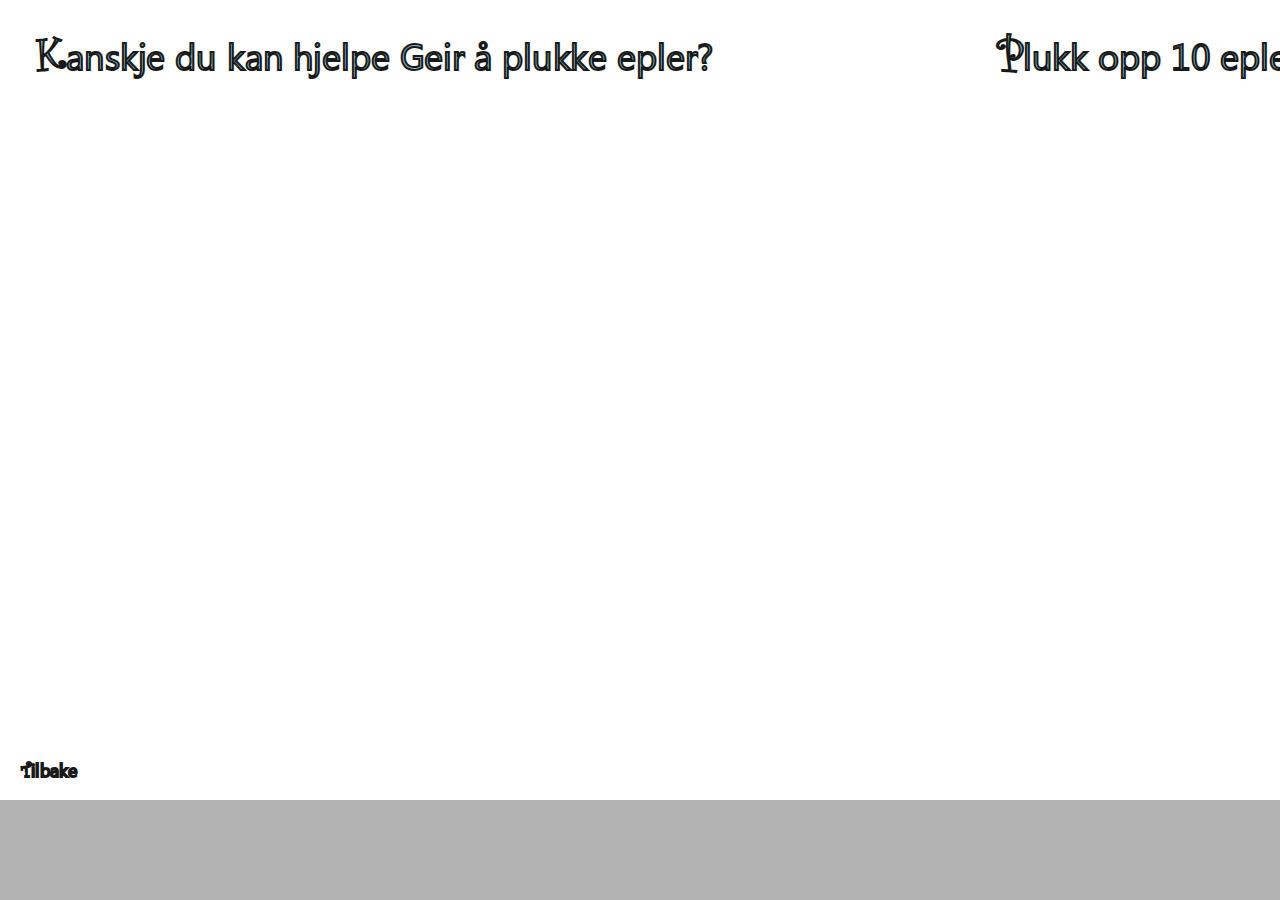
==== export/index-5.html @ 2776fef4 "Add files via upload" ====
<!DOCTYPE html>
<html xmlns="http://www.w3.org/1999/xhtml">
	<head>
<meta name="viewport" content="width=1600px">
		<meta charset="utf-8" />
		<title>index-5</title>
		<link href="index-web-resources/css/idGeneratedStyles.css" rel="stylesheet" type="text/css" />
		<link href="index-web-resources/css/myCustomCSS.css" rel="stylesheet" type="text/css" />
		<script src="index-web-resources/script/FontData.js" type="text/javascript"></script>
		<script src="index-web-resources/script/myCustomJS.js" type="text/javascript"></script>
		<script>function onDOMContentLoaded() { window.top.onFrameDOMLoaded(); } document.addEventListener("DOMContentLoaded", onDOMContentLoaded, false);</script>
	</head>
	<body id="index-5" lang="en-GB" >
		<div id="outer-wrapper" style="width: 1600px;height: 800px">
			<div id="_idContainer028" class="Basic-Text-Frame">
				<div style="width:13580px;height:760px;position:absolute;top:0px;left:0px;-webkit-transform-origin: 0% 0%; -webkit-transform: translate(0px,23.98px) rotate(0deg) scale(0.05);transform-origin: 0% 0%; transform: translate(0px,23.98px) rotate(0deg) scale(0.05);">
					<p class="brødtekst ParaOverride-1"><span id="_idTextSpan139" class="CharOverride-6" style="position:absolute;top:-142.73px;left:0px;">K</span><span id="_idTextSpan140" class="CharOverride-2" style="position:absolute;top:250.14px;left:598.13px;">anskje </span><span id="_idTextSpan141" class="CharOverride-2" style="position:absolute;top:250.14px;left:2783.44px;">du </span><span id="_idTextSpan142" class="CharOverride-2" style="position:absolute;top:250.14px;left:3812.11px;">kan </span><span id="_idTextSpan143" class="CharOverride-2" style="position:absolute;top:250.14px;left:5141.02px;">hjelpe </span><span id="_idTextSpan144" class="CharOverride-2" style="position:absolute;top:250.14px;left:7270.78px;">Geir </span><span id="_idTextSpan145" class="CharOverride-2" style="position:absolute;top:250.14px;left:8763.16px;">å </span><span id="_idTextSpan146" class="CharOverride-2" style="position:absolute;top:250.14px;left:9326.72px;">plukke </span><span id="_idTextSpan147" class="CharOverride-2" style="position:absolute;top:250.14px;left:11621.37px;">epler?</span></p>
				</div>
			</div>
			<div id="_idContainer029" class="Basic-Text-Frame">
				<div style="width:12060px;height:760px;position:absolute;top:0px;left:0px;-webkit-transform-origin: 0% 0%; -webkit-transform: translate(0px,23.98px) rotate(0deg) scale(0.05);transform-origin: 0% 0%; transform: translate(0px,23.98px) rotate(0deg) scale(0.05);">
					<p class="brødtekst ParaOverride-1"><span id="_idTextSpan148" class="CharOverride-6" style="position:absolute;top:-142.73px;left:715.78px;">P</span><span id="_idTextSpan149" class="CharOverride-2" style="position:absolute;top:250.14px;left:1244.53px;">lukk </span><span id="_idTextSpan150" class="CharOverride-2" style="position:absolute;top:250.14px;left:2739.38px;">opp </span><span id="_idTextSpan151" class="CharOverride-2" style="position:absolute;top:250.14px;left:4205.04px;">10 </span><span id="_idTextSpan152" class="CharOverride-2" style="position:absolute;top:250.14px;left:5178.52px;">epler </span><span id="_idTextSpan153" class="CharOverride-2" style="position:absolute;top:250.14px;left:6976.76px;">for </span><span id="_idTextSpan154" class="CharOverride-2" style="position:absolute;top:250.14px;left:8071.52px;">å </span><span id="_idTextSpan155" class="CharOverride-2" style="position:absolute;top:250.14px;left:8635.08px;">hjelpe </span><span id="_idTextSpan156" class="CharOverride-2" style="position:absolute;top:250.14px;left:10764.84px;">Geir</span></p>
				</div>
			</div>
			<a href="index-4.html">
				<div id="_idContainer030" class="Page-turn-button---previous">
					<div style="width:2000px;height:720px;position:absolute;top:0px;left:0px;-webkit-transform-origin: 0% 0%; -webkit-transform: translate(0px,14.78px) rotate(0deg) scale(0.05);transform-origin: 0% 0%; transform: translate(0px,14.78px) rotate(0deg) scale(0.05);">
						<p class="brødtekst ParaOverride-1"><span id="_idTextSpan157" class="CharOverride-4" style="position:absolute;top:-53.53px;left:446.29px;">T</span><span id="_idTextSpan158" class="CharOverride-5" style="position:absolute;top:39.29px;left:617.32px;">ilbake</span></p>
					</div>
				</div>
			</a>
			<a href="index-6.html">
				<div id="_idContainer031" class="Page-turn-button---next">
					<div style="width:2000px;height:720px;position:absolute;top:0px;left:0px;-webkit-transform-origin: 0% 0%; -webkit-transform: translate(0px,14.78px) rotate(0deg) scale(0.05);transform-origin: 0% 0%; transform: translate(0px,14.78px) rotate(0deg) scale(0.05);">
						<p class="brødtekst ParaOverride-1"><span id="_idTextSpan159" class="CharOverride-4" style="position:absolute;top:-53.53px;left:535.06px;">N</span><span id="_idTextSpan160" class="CharOverride-5" style="position:absolute;top:39.29px;left:813.67px;">este</span></p>
					</div>
				</div>
			</a>
		</div>
	</body>
</html>
---- export/index-web-resources/css/idGeneratedStyles.css ----
body, div, dl, dt, dd, h1, h2, h3, h4, h5, h6, p, pre, code, blockquote {
	margin:0;
	padding:0;
	border-width:0;
	text-rendering:optimizeSpeed;
}
div.Page-turn-button---next {
	border-style:solid;
}
div.Page-turn-button---previous {
	border-style:solid;
}
div.Basic-Graphics-Frame {
	border-color:#000000;
	border-width:1px;
	border-style:solid;
}
div.Basic-Text-Frame {
	border-style:solid;
}
p.ParaOverride-1 {
	line-height:1;
	white-space:nowrap;
}
span.CharOverride-1 {
	-webkit-text-stroke-color:#191919;
	-webkit-text-stroke-width:40px;
	color:#766f87;
	font-family:"Myanmar Text", sans-serif;
	font-size:960px;
	font-style:normal;
	font-weight:normal;
	text-stroke-color:#191919;
	text-stroke-width:40px;
}
span.CharOverride-2 {
	-webkit-text-stroke-color:#191919;
	-webkit-text-stroke-width:40px;
	color:#8ac0cb;
	font-family:"Myanmar Text", sans-serif;
	font-size:720px;
	font-style:normal;
	font-weight:normal;
	text-stroke-color:#191919;
	text-stroke-width:40px;
}
span.CharOverride-3 {
	-webkit-text-stroke-color:#191919;
	-webkit-text-stroke-width:40px;
	color:#766f87;
	font-family:"Curlz MT", serif;
	font-size:4000px;
	font-style:normal;
	font-weight:normal;
	text-stroke-color:#191919;
	text-stroke-width:40px;
}
span.CharOverride-4 {
	-webkit-text-stroke-color:#191919;
	-webkit-text-stroke-width:40px;
	color:#8ac0cb;
	font-family:"Curlz MT", serif;
	font-size:360px;
	font-style:normal;
	font-weight:normal;
	text-stroke-color:#191919;
	text-stroke-width:40px;
}
span.CharOverride-5 {
	-webkit-text-stroke-color:#191919;
	-webkit-text-stroke-width:40px;
	color:#8ac0cb;
	font-family:"Myanmar Text", sans-serif;
	font-size:360px;
	font-style:normal;
	font-weight:normal;
	text-stroke-color:#191919;
	text-stroke-width:40px;
}
span.CharOverride-6 {
	-webkit-text-stroke-color:#191919;
	-webkit-text-stroke-width:40px;
	color:#8ac0cb;
	font-family:"Curlz MT", serif;
	font-size:960px;
	font-style:normal;
	font-weight:normal;
	text-stroke-color:#191919;
	text-stroke-width:40px;
}
#_idContainer000, #_idContainer010, #_idContainer032, #_idContainer041 {
	-ms-transform:translate(0.000px,0.000px) rotate(0.000deg) skew(0.000deg) scale(1.000,1.000);
	-ms-transform-origin:0% 0%;
	-webkit-transform:translate(0.000px,0.000px) rotate(0.000deg) skew(0.000deg) scale(1.000,1.000);
	-webkit-transform-origin:0% 0%;
	height:800.00px;
	left:0px;
	position:absolute;
	top:0px;
	transform:translate(0.000px,0.000px) rotate(0.000deg) skew(0.000deg) scale(1.000,1.000);
	transform:translate(0.000px,0.000px) rotate(0.000deg) skew(0.000deg) scale(1.000,1.000);
	transform-origin:0% 0%;
	transform-origin:0% 0%;
	width:1600.00px;
}
#_idContainer001 {
	-ms-transform:translate(893.999px,142.468px) rotate(0.000deg) skew(0.000deg) scale(1.000,1.000);
	-ms-transform-origin:0% 0%;
	-webkit-transform:translate(893.999px,142.468px) rotate(0.000deg) skew(0.000deg) scale(1.000,1.000);
	-webkit-transform-origin:0% 0%;
	height:102.94px;
	left:0px;
	position:absolute;
	top:0px;
	transform:translate(893.999px,142.468px) rotate(0.000deg) skew(0.000deg) scale(1.000,1.000);
	transform:translate(893.999px,142.468px) rotate(0.000deg) skew(0.000deg) scale(1.000,1.000);
	transform-origin:0% 0%;
	transform-origin:0% 0%;
	width:364.00px;
}
#_idContainer002 {
	-ms-transform:translate(1258.000px,701.851px) rotate(0.000deg) skew(0.000deg) scale(1.000,1.000);
	-ms-transform-origin:0% 0%;
	-webkit-transform:translate(1258.000px,701.851px) rotate(0.000deg) skew(0.000deg) scale(1.000,1.000);
	-webkit-transform-origin:0% 0%;
	height:81.70px;
	left:0px;
	position:absolute;
	top:0px;
	transform:translate(1258.000px,701.851px) rotate(0.000deg) skew(0.000deg) scale(1.000,1.000);
	transform:translate(1258.000px,701.851px) rotate(0.000deg) skew(0.000deg) scale(1.000,1.000);
	transform-origin:0% 0%;
	transform-origin:0% 0%;
	width:306.00px;
}
#_idContainer003 {
	-ms-transform:translate(893.999px,164.597px) rotate(0.000deg) skew(0.000deg) scale(1.000,1.000);
	-ms-transform-origin:0% 0%;
	-webkit-transform:translate(893.999px,164.597px) rotate(0.000deg) skew(0.000deg) scale(1.000,1.000);
	-webkit-transform-origin:0% 0%;
	height:283.33px;
	left:0px;
	position:absolute;
	top:0px;
	transform:translate(893.999px,164.597px) rotate(0.000deg) skew(0.000deg) scale(1.000,1.000);
	transform:translate(893.999px,164.597px) rotate(0.000deg) skew(0.000deg) scale(1.000,1.000);
	transform-origin:0% 0%;
	transform-origin:0% 0%;
	width:364.00px;
}
#_idContainer004 {
	-ms-transform:translate(1500.000px,749.216px) rotate(0.000deg) skew(0.000deg) scale(1.000,1.000);
	-ms-transform-origin:0% 0%;
	-webkit-transform:translate(1500.000px,749.216px) rotate(0.000deg) skew(0.000deg) scale(1.000,1.000);
	-webkit-transform-origin:0% 0%;
	height:49.85px;
	left:0px;
	position:absolute;
	top:0px;
	transform:translate(1500.000px,749.216px) rotate(0.000deg) skew(0.000deg) scale(1.000,1.000);
	transform:translate(1500.000px,749.216px) rotate(0.000deg) skew(0.000deg) scale(1.000,1.000);
	transform-origin:0% 0%;
	transform-origin:0% 0%;
	width:100.00px;
}
#_idContainer005 {
	-ms-transform:translate(-0.001px,0.000px) rotate(0.000deg) skew(0.000deg) scale(1.000,1.000);
	-ms-transform-origin:0% 0%;
	-webkit-transform:translate(-0.001px,0.000px) rotate(0.000deg) skew(0.000deg) scale(1.000,1.000);
	-webkit-transform-origin:0% 0%;
	height:800.00px;
	left:0px;
	position:absolute;
	top:0px;
	transform:translate(-0.001px,0.000px) rotate(0.000deg) skew(0.000deg) scale(1.000,1.000);
	transform:translate(-0.001px,0.000px) rotate(0.000deg) skew(0.000deg) scale(1.000,1.000);
	transform-origin:0% 0%;
	transform-origin:0% 0%;
	width:1600.00px;
}
#_idContainer006 {
	-ms-transform:translate(528.000px,356.023px) rotate(0.000deg) skew(0.000deg) scale(1.000,1.000);
	-ms-transform-origin:0% 0%;
	-webkit-transform:translate(528.000px,356.023px) rotate(0.000deg) skew(0.000deg) scale(1.000,1.000);
	-webkit-transform-origin:0% 0%;
	height:266.49px;
	left:0px;
	position:absolute;
	top:0px;
	transform:translate(528.000px,356.023px) rotate(0.000deg) skew(0.000deg) scale(1.000,1.000);
	transform:translate(528.000px,356.023px) rotate(0.000deg) skew(0.000deg) scale(1.000,1.000);
	transform-origin:0% 0%;
	transform-origin:0% 0%;
	width:290.00px;
}
#_idContainer007 {
	-ms-transform:translate(528.000px,638.023px) rotate(0.000deg) skew(0.000deg) scale(1.000,1.000);
	-ms-transform-origin:0% 0%;
	-webkit-transform:translate(528.000px,638.023px) rotate(0.000deg) skew(0.000deg) scale(1.000,1.000);
	-webkit-transform-origin:0% 0%;
	height:136.89px;
	left:0px;
	position:absolute;
	top:0px;
	transform:translate(528.000px,638.023px) rotate(0.000deg) skew(0.000deg) scale(1.000,1.000);
	transform:translate(528.000px,638.023px) rotate(0.000deg) skew(0.000deg) scale(1.000,1.000);
	transform-origin:0% 0%;
	transform-origin:0% 0%;
	width:432.00px;
}
#_idContainer008, #_idContainer013, #_idContainer021, #_idContainer026, #_idContainer030, #_idContainer034, #_idContainer039, #_idContainer044 {
	-ms-transform:translate(0.000px,749.216px) rotate(0.000deg) skew(0.000deg) scale(1.000,1.000);
	-ms-transform-origin:0% 0%;
	-webkit-transform:translate(0.000px,749.216px) rotate(0.000deg) skew(0.000deg) scale(1.000,1.000);
	-webkit-transform-origin:0% 0%;
	height:51.78px;
	left:0px;
	position:absolute;
	top:0px;
	transform:translate(0.000px,749.216px) rotate(0.000deg) skew(0.000deg) scale(1.000,1.000);
	transform:translate(0.000px,749.216px) rotate(0.000deg) skew(0.000deg) scale(1.000,1.000);
	transform-origin:0% 0%;
	transform-origin:0% 0%;
	width:100.00px;
}
#_idContainer009, #_idContainer022, #_idContainer027, #_idContainer031, #_idContainer035, #_idContainer040 {
	-ms-transform:translate(1500.000px,749.216px) rotate(0.000deg) skew(0.000deg) scale(1.000,1.000);
	-ms-transform-origin:0% 0%;
	-webkit-transform:translate(1500.000px,749.216px) rotate(0.000deg) skew(0.000deg) scale(1.000,1.000);
	-webkit-transform-origin:0% 0%;
	height:51.78px;
	left:0px;
	position:absolute;
	top:0px;
	transform:translate(1500.000px,749.216px) rotate(0.000deg) skew(0.000deg) scale(1.000,1.000);
	transform:translate(1500.000px,749.216px) rotate(0.000deg) skew(0.000deg) scale(1.000,1.000);
	transform-origin:0% 0%;
	transform-origin:0% 0%;
	width:100.00px;
}
#_idContainer011 {
	-ms-transform:translate(710.000px,36.000px) rotate(0.000deg) skew(0.000deg) scale(1.000,1.000);
	-ms-transform-origin:0% 0%;
	-webkit-transform:translate(710.000px,36.000px) rotate(0.000deg) skew(0.000deg) scale(1.000,1.000);
	-webkit-transform-origin:0% 0%;
	height:764.00px;
	left:0px;
	position:absolute;
	top:0px;
	transform:translate(710.000px,36.000px) rotate(0.000deg) skew(0.000deg) scale(1.000,1.000);
	transform:translate(710.000px,36.000px) rotate(0.000deg) skew(0.000deg) scale(1.000,1.000);
	transform-origin:0% 0%;
	transform-origin:0% 0%;
	width:854.00px;
}
#_idContainer012 {
	-ms-transform:translate(548.000px,358.023px) rotate(0.000deg) skew(0.000deg) scale(1.000,1.000);
	-ms-transform-origin:0% 0%;
	-webkit-transform:translate(548.000px,358.023px) rotate(0.000deg) skew(0.000deg) scale(1.000,1.000);
	-webkit-transform-origin:0% 0%;
	height:352.89px;
	left:0px;
	position:absolute;
	top:0px;
	transform:translate(548.000px,358.023px) rotate(0.000deg) skew(0.000deg) scale(1.000,1.000);
	transform:translate(548.000px,358.023px) rotate(0.000deg) skew(0.000deg) scale(1.000,1.000);
	transform-origin:0% 0%;
	transform-origin:0% 0%;
	width:252.00px;
}
#_idContainer014 {
	-ms-transform:translate(1486.000px,749.216px) rotate(0.000deg) skew(0.000deg) scale(1.000,1.000);
	-ms-transform-origin:0% 0%;
	-webkit-transform:translate(1486.000px,749.216px) rotate(0.000deg) skew(0.000deg) scale(1.000,1.000);
	-webkit-transform-origin:0% 0%;
	height:51.78px;
	left:0px;
	position:absolute;
	top:0px;
	transform:translate(1486.000px,749.216px) rotate(0.000deg) skew(0.000deg) scale(1.000,1.000);
	transform:translate(1486.000px,749.216px) rotate(0.000deg) skew(0.000deg) scale(1.000,1.000);
	transform-origin:0% 0%;
	transform-origin:0% 0%;
	width:114.00px;
}
#_idContainer015, #_idContainer023 {
	-ms-transform:translate(0.000px,-0.001px) rotate(0.000deg) skew(0.000deg) scale(1.000,1.000);
	-ms-transform-origin:0% 0%;
	-webkit-transform:translate(0.000px,-0.001px) rotate(0.000deg) skew(0.000deg) scale(1.000,1.000);
	-webkit-transform-origin:0% 0%;
	height:800.00px;
	left:0px;
	position:absolute;
	top:0px;
	transform:translate(0.000px,-0.001px) rotate(0.000deg) skew(0.000deg) scale(1.000,1.000);
	transform:translate(0.000px,-0.001px) rotate(0.000deg) skew(0.000deg) scale(1.000,1.000);
	transform-origin:0% 0%;
	transform-origin:0% 0%;
	width:1600.00px;
}
#_idContainer016 {
	-ms-transform:translate(470.000px,12.023px) rotate(0.000deg) skew(0.000deg) scale(1.000,1.000);
	-ms-transform-origin:0% 0%;
	-webkit-transform:translate(470.000px,12.023px) rotate(0.000deg) skew(0.000deg) scale(1.000,1.000);
	-webkit-transform-origin:0% 0%;
	height:136.89px;
	left:0px;
	position:absolute;
	top:0px;
	transform:translate(470.000px,12.023px) rotate(0.000deg) skew(0.000deg) scale(1.000,1.000);
	transform:translate(470.000px,12.023px) rotate(0.000deg) skew(0.000deg) scale(1.000,1.000);
	transform-origin:0% 0%;
	transform-origin:0% 0%;
	width:732.00px;
}
#_idContainer017 {
	-ms-transform:translate(559.000px,364.023px) rotate(0.000deg) skew(0.000deg) scale(1.000,1.000);
	-ms-transform-origin:0% 0%;
	-webkit-transform:translate(559.000px,364.023px) rotate(0.000deg) skew(0.000deg) scale(1.000,1.000);
	-webkit-transform-origin:0% 0%;
	height:136.89px;
	left:0px;
	position:absolute;
	top:0px;
	transform:translate(559.000px,364.023px) rotate(0.000deg) skew(0.000deg) scale(1.000,1.000);
	transform:translate(559.000px,364.023px) rotate(0.000deg) skew(0.000deg) scale(1.000,1.000);
	transform-origin:0% 0%;
	transform-origin:0% 0%;
	width:287.00px;
}
#_idContainer018 {
	-ms-transform:translate(995.376px,490.208px) rotate(293.000deg) skew(0.000deg) scale(1.000,1.000);
	-ms-transform-origin:0% 0%;
	-webkit-transform:translate(995.376px,490.208px) rotate(293.000deg) skew(0.000deg) scale(1.000,1.000);
	-webkit-transform-origin:0% 0%;
	height:93.69px;
	left:0px;
	position:absolute;
	top:0px;
	transform:translate(995.376px,490.208px) rotate(293.000deg) skew(0.000deg) scale(1.000,1.000);
	transform:translate(995.376px,490.208px) rotate(293.000deg) skew(0.000deg) scale(1.000,1.000);
	transform-origin:0% 0%;
	transform-origin:0% 0%;
	width:328.00px;
}
#_idContainer019 {
	-ms-transform:translate(634.000px,694.023px) rotate(0.000deg) skew(0.000deg) scale(1.000,1.000);
	-ms-transform-origin:0% 0%;
	-webkit-transform:translate(634.000px,694.023px) rotate(0.000deg) skew(0.000deg) scale(1.000,1.000);
	-webkit-transform-origin:0% 0%;
	height:93.69px;
	left:0px;
	position:absolute;
	top:0px;
	transform:translate(634.000px,694.023px) rotate(0.000deg) skew(0.000deg) scale(1.000,1.000);
	transform:translate(634.000px,694.023px) rotate(0.000deg) skew(0.000deg) scale(1.000,1.000);
	transform-origin:0% 0%;
	transform-origin:0% 0%;
	width:560.00px;
}
#_idContainer020 {
	-ms-transform:translate(822.000px,558.000px) rotate(0.000deg) skew(0.000deg) scale(1.000,1.000);
	-ms-transform-origin:0% 0%;
	-webkit-transform:translate(822.000px,558.000px) rotate(0.000deg) skew(0.000deg) scale(1.000,1.000);
	-webkit-transform-origin:0% 0%;
	height:173.20px;
	left:0px;
	position:absolute;
	top:0px;
	transform:translate(822.000px,558.000px) rotate(0.000deg) skew(0.000deg) scale(1.000,1.000);
	transform:translate(822.000px,558.000px) rotate(0.000deg) skew(0.000deg) scale(1.000,1.000);
	transform-origin:0% 0%;
	transform-origin:0% 0%;
	width:164.36px;
}
#_idContainer024 {
	-ms-transform:translate(674.000px,355.023px) rotate(0.000deg) skew(0.000deg) scale(1.000,1.000);
	-ms-transform-origin:0% 0%;
	-webkit-transform:translate(674.000px,355.023px) rotate(0.000deg) skew(0.000deg) scale(1.000,1.000);
	-webkit-transform-origin:0% 0%;
	height:359.98px;
	left:0px;
	position:absolute;
	top:0px;
	transform:translate(674.000px,355.023px) rotate(0.000deg) skew(0.000deg) scale(1.000,1.000);
	transform:translate(674.000px,355.023px) rotate(0.000deg) skew(0.000deg) scale(1.000,1.000);
	transform-origin:0% 0%;
	transform-origin:0% 0%;
	width:510.00px;
}
#_idContainer025 {
	-ms-transform:translate(674.000px,367.523px) rotate(0.000deg) skew(0.000deg) scale(1.000,1.000);
	-ms-transform-origin:0% 0%;
	-webkit-transform:translate(674.000px,367.523px) rotate(0.000deg) skew(0.000deg) scale(1.000,1.000);
	-webkit-transform-origin:0% 0%;
	height:358.98px;
	left:0px;
	position:absolute;
	top:0px;
	transform:translate(674.000px,367.523px) rotate(0.000deg) skew(0.000deg) scale(1.000,1.000);
	transform:translate(674.000px,367.523px) rotate(0.000deg) skew(0.000deg) scale(1.000,1.000);
	transform-origin:0% 0%;
	transform-origin:0% 0%;
	width:510.00px;
}
#_idContainer028 {
	-ms-transform:translate(36.000px,12.023px) rotate(0.000deg) skew(0.000deg) scale(1.000,1.000);
	-ms-transform-origin:0% 0%;
	-webkit-transform:translate(36.000px,12.023px) rotate(0.000deg) skew(0.000deg) scale(1.000,1.000);
	-webkit-transform-origin:0% 0%;
	height:93.69px;
	left:0px;
	position:absolute;
	top:0px;
	transform:translate(36.000px,12.023px) rotate(0.000deg) skew(0.000deg) scale(1.000,1.000);
	transform:translate(36.000px,12.023px) rotate(0.000deg) skew(0.000deg) scale(1.000,1.000);
	transform-origin:0% 0%;
	transform-origin:0% 0%;
	width:679.00px;
}
#_idContainer029 {
	-ms-transform:translate(961.000px,12.023px) rotate(0.000deg) skew(0.000deg) scale(1.000,1.000);
	-ms-transform-origin:0% 0%;
	-webkit-transform:translate(961.000px,12.023px) rotate(0.000deg) skew(0.000deg) scale(1.000,1.000);
	-webkit-transform-origin:0% 0%;
	height:93.69px;
	left:0px;
	position:absolute;
	top:0px;
	transform:translate(961.000px,12.023px) rotate(0.000deg) skew(0.000deg) scale(1.000,1.000);
	transform:translate(961.000px,12.023px) rotate(0.000deg) skew(0.000deg) scale(1.000,1.000);
	transform-origin:0% 0%;
	transform-origin:0% 0%;
	width:603.00px;
}
#_idContainer033 {
	-ms-transform:translate(476.000px,32.023px) rotate(0.000deg) skew(0.000deg) scale(1.000,1.000);
	-ms-transform-origin:0% 0%;
	-webkit-transform:translate(476.000px,32.023px) rotate(0.000deg) skew(0.000deg) scale(1.000,1.000);
	-webkit-transform-origin:0% 0%;
	height:180.09px;
	left:0px;
	position:absolute;
	top:0px;
	transform:translate(476.000px,32.023px) rotate(0.000deg) skew(0.000deg) scale(1.000,1.000);
	transform:translate(476.000px,32.023px) rotate(0.000deg) skew(0.000deg) scale(1.000,1.000);
	transform-origin:0% 0%;
	transform-origin:0% 0%;
	width:609.00px;
}
#_idContainer036 {
	-ms-transform:translate(-0.001px,-0.001px) rotate(0.000deg) skew(0.000deg) scale(1.000,1.000);
	-ms-transform-origin:0% 0%;
	-webkit-transform:translate(-0.001px,-0.001px) rotate(0.000deg) skew(0.000deg) scale(1.000,1.000);
	-webkit-transform-origin:0% 0%;
	height:800.00px;
	left:0px;
	position:absolute;
	top:0px;
	transform:translate(-0.001px,-0.001px) rotate(0.000deg) skew(0.000deg) scale(1.000,1.000);
	transform:translate(-0.001px,-0.001px) rotate(0.000deg) skew(0.000deg) scale(1.000,1.000);
	transform-origin:0% 0%;
	transform-origin:0% 0%;
	width:1600.00px;
}
#_idContainer037 {
	-ms-transform:translate(1352.000px,376.023px) rotate(0.000deg) skew(0.000deg) scale(1.000,1.000);
	-ms-transform-origin:0% 0%;
	-webkit-transform:translate(1352.000px,376.023px) rotate(0.000deg) skew(0.000deg) scale(1.000,1.000);
	-webkit-transform-origin:0% 0%;
	height:223.29px;
	left:0px;
	position:absolute;
	top:0px;
	transform:translate(1352.000px,376.023px) rotate(0.000deg) skew(0.000deg) scale(1.000,1.000);
	transform:translate(1352.000px,376.023px) rotate(0.000deg) skew(0.000deg) scale(1.000,1.000);
	transform-origin:0% 0%;
	transform-origin:0% 0%;
	width:212.00px;
}
#_idContainer038 {
	-ms-transform:translate(36.000px,340.023px) rotate(0.000deg) skew(0.000deg) scale(1.000,1.000);
	-ms-transform-origin:0% 0%;
	-webkit-transform:translate(36.000px,340.023px) rotate(0.000deg) skew(0.000deg) scale(1.000,1.000);
	-webkit-transform-origin:0% 0%;
	background-image:url([data-uri]);
	background-repeat:no-repeat;
	background-size:cover;
	height:439.29px;
	left:0px;
	position:absolute;
	top:0px;
	transform:translate(36.000px,340.023px) rotate(0.000deg) skew(0.000deg) scale(1.000,1.000);
	transform:translate(36.000px,340.023px) rotate(0.000deg) skew(0.000deg) scale(1.000,1.000);
	transform-origin:0% 0%;
	transform-origin:0% 0%;
	width:299.00px;
}
#_idContainer042 {
	-ms-transform:translate(510.000px,12.023px) rotate(0.000deg) skew(0.000deg) scale(1.000,1.000);
	-ms-transform-origin:0% 0%;
	-webkit-transform:translate(510.000px,12.023px) rotate(0.000deg) skew(0.000deg) scale(1.000,1.000);
	-webkit-transform-origin:0% 0%;
	background-image:url([data-uri]);
	background-repeat:no-repeat;
	background-size:cover;
	height:309.69px;
	left:0px;
	position:absolute;
	top:0px;
	transform:translate(510.000px,12.023px) rotate(0.000deg) skew(0.000deg) scale(1.000,1.000);
	transform:translate(510.000px,12.023px) rotate(0.000deg) skew(0.000deg) scale(1.000,1.000);
	transform-origin:0% 0%;
	transform-origin:0% 0%;
	width:626.00px;
}
#_idContainer043 {
	-ms-transform:translate(678.000px,318.000px) rotate(0.000deg) skew(0.000deg) scale(1.000,1.000);
	-ms-transform-origin:0% 0%;
	-webkit-transform:translate(678.000px,318.000px) rotate(0.000deg) skew(0.000deg) scale(1.000,1.000);
	-webkit-transform-origin:0% 0%;
	height:403.04px;
	left:0px;
	position:absolute;
	top:0px;
	transform:translate(678.000px,318.000px) rotate(0.000deg) skew(0.000deg) scale(1.000,1.000);
	transform:translate(678.000px,318.000px) rotate(0.000deg) skew(0.000deg) scale(1.000,1.000);
	transform-origin:0% 0%;
	transform-origin:0% 0%;
	width:195.00px;
}
img._idGenObjectAttribute-1 {
	height:100.00%;
	min-width:100%;
	width:100.00%;
}
img._idGenObjectAttribute-2 {
	left:0px;
	position:absolute;
	top:0px;
}
div._idGenObjectStyle-Disabled {
	background-color:transparent;
	border-width:0px;
}
---- export/index-web-resources/css/myCustomCSS.css ----
body {
	background-color: #B3B3B3;
	margin: 0px;
}
#outer-wrapper {
	-ms-transform:translate(0.000px,0.000px) rotate(0.000deg) skew(0.000deg) scale(1.000,1.000);
	-ms-transform-origin:0% 0%;
	-webkit-transform:translate(0.000px,0.000px) rotate(0.000deg) skew(0.000deg) scale(1.000,1.000);
	-webkit-transform-origin:0% 0%;
	top:0px;
	right:0px;
	bottom:0px;
	left:0px;
	margin-left: auto;
	margin-right: auto;
	position:relative;
	transform:translate(0.000px,0.000px) rotate(0.000deg) skew(0.000deg) scale(1.000,1.000);
	transform:translate(0.000px,0.000px) rotate(0.000deg) skew(0.000deg) scale(1.000,1.000);
	transform-origin:0% 0%;
	transform-origin:0% 0%;
	background-color: #ffffff;
}
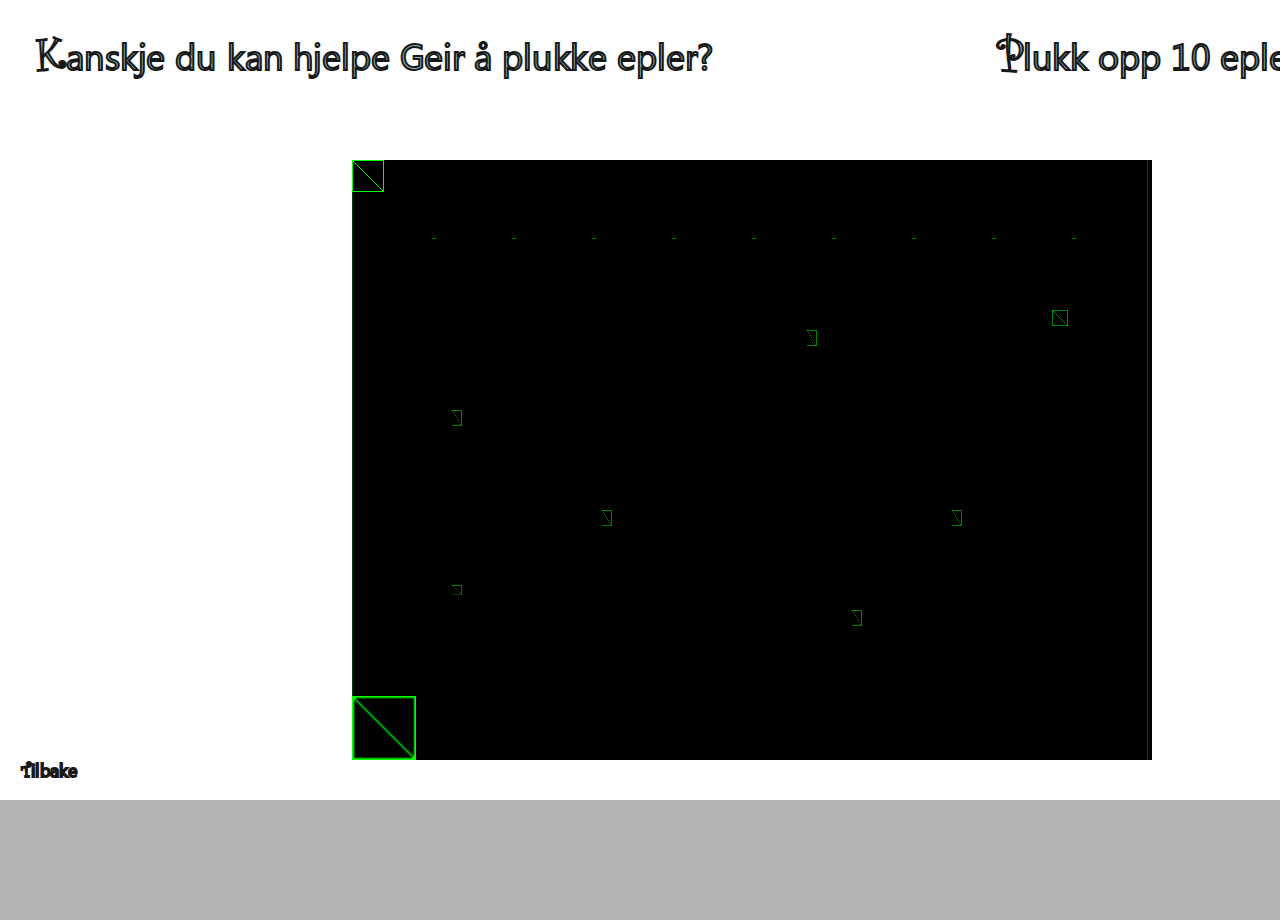
==== commit 301b735c: "fikset canvas i spill, noe endringer i css og index5" ====
--- a/export/index-5.html
+++ b/export/index-5.html
@@ -1,41 +1,53 @@
 <!DOCTYPE html>
 <html xmlns="http://www.w3.org/1999/xhtml">
 	<head>
-<meta name="viewport" content="width=1600px">
-		<meta charset="utf-8" />
-		<title>index-5</title>
-		<link href="index-web-resources/css/idGeneratedStyles.css" rel="stylesheet" type="text/css" />
-		<link href="index-web-resources/css/myCustomCSS.css" rel="stylesheet" type="text/css" />
-		<script src="index-web-resources/script/FontData.js" type="text/javascript"></script>
-		<script src="index-web-resources/script/myCustomJS.js" type="text/javascript"></script>
-		<script>function onDOMContentLoaded() { window.top.onFrameDOMLoaded(); } document.addEventListener("DOMContentLoaded", onDOMContentLoaded, false);</script>
-	</head>
-	<body id="index-5" lang="en-GB" >
-		<div id="outer-wrapper" style="width: 1600px;height: 800px">
-			<div id="_idContainer028" class="Basic-Text-Frame">
-				<div style="width:13580px;height:760px;position:absolute;top:0px;left:0px;-webkit-transform-origin: 0% 0%; -webkit-transform: translate(0px,23.98px) rotate(0deg) scale(0.05);transform-origin: 0% 0%; transform: translate(0px,23.98px) rotate(0deg) scale(0.05);">
-					<p class="brødtekst ParaOverride-1"><span id="_idTextSpan139" class="CharOverride-6" style="position:absolute;top:-142.73px;left:0px;">K</span><span id="_idTextSpan140" class="CharOverride-2" style="position:absolute;top:250.14px;left:598.13px;">anskje </span><span id="_idTextSpan141" class="CharOverride-2" style="position:absolute;top:250.14px;left:2783.44px;">du </span><span id="_idTextSpan142" class="CharOverride-2" style="position:absolute;top:250.14px;left:3812.11px;">kan </span><span id="_idTextSpan143" class="CharOverride-2" style="position:absolute;top:250.14px;left:5141.02px;">hjelpe </span><span id="_idTextSpan144" class="CharOverride-2" style="position:absolute;top:250.14px;left:7270.78px;">Geir </span><span id="_idTextSpan145" class="CharOverride-2" style="position:absolute;top:250.14px;left:8763.16px;">å </span><span id="_idTextSpan146" class="CharOverride-2" style="position:absolute;top:250.14px;left:9326.72px;">plukke </span><span id="_idTextSpan147" class="CharOverride-2" style="position:absolute;top:250.14px;left:11621.37px;">epler?</span></p>
-				</div>
-			</div>
-			<div id="_idContainer029" class="Basic-Text-Frame">
-				<div style="width:12060px;height:760px;position:absolute;top:0px;left:0px;-webkit-transform-origin: 0% 0%; -webkit-transform: translate(0px,23.98px) rotate(0deg) scale(0.05);transform-origin: 0% 0%; transform: translate(0px,23.98px) rotate(0deg) scale(0.05);">
-					<p class="brødtekst ParaOverride-1"><span id="_idTextSpan148" class="CharOverride-6" style="position:absolute;top:-142.73px;left:715.78px;">P</span><span id="_idTextSpan149" class="CharOverride-2" style="position:absolute;top:250.14px;left:1244.53px;">lukk </span><span id="_idTextSpan150" class="CharOverride-2" style="position:absolute;top:250.14px;left:2739.38px;">opp </span><span id="_idTextSpan151" class="CharOverride-2" style="position:absolute;top:250.14px;left:4205.04px;">10 </span><span id="_idTextSpan152" class="CharOverride-2" style="position:absolute;top:250.14px;left:5178.52px;">epler </span><span id="_idTextSpan153" class="CharOverride-2" style="position:absolute;top:250.14px;left:6976.76px;">for </span><span id="_idTextSpan154" class="CharOverride-2" style="position:absolute;top:250.14px;left:8071.52px;">å </span><span id="_idTextSpan155" class="CharOverride-2" style="position:absolute;top:250.14px;left:8635.08px;">hjelpe </span><span id="_idTextSpan156" class="CharOverride-2" style="position:absolute;top:250.14px;left:10764.84px;">Geir</span></p>
-				</div>
-			</div>
-			<a href="index-4.html">
-				<div id="_idContainer030" class="Page-turn-button---previous">
-					<div style="width:2000px;height:720px;position:absolute;top:0px;left:0px;-webkit-transform-origin: 0% 0%; -webkit-transform: translate(0px,14.78px) rotate(0deg) scale(0.05);transform-origin: 0% 0%; transform: translate(0px,14.78px) rotate(0deg) scale(0.05);">
-						<p class="brødtekst ParaOverride-1"><span id="_idTextSpan157" class="CharOverride-4" style="position:absolute;top:-53.53px;left:446.29px;">T</span><span id="_idTextSpan158" class="CharOverride-5" style="position:absolute;top:39.29px;left:617.32px;">ilbake</span></p>
-					</div>
-				</div>
-			</a>
-			<a href="index-6.html">
-				<div id="_idContainer031" class="Page-turn-button---next">
-					<div style="width:2000px;height:720px;position:absolute;top:0px;left:0px;-webkit-transform-origin: 0% 0%; -webkit-transform: translate(0px,14.78px) rotate(0deg) scale(0.05);transform-origin: 0% 0%; transform: translate(0px,14.78px) rotate(0deg) scale(0.05);">
-						<p class="brødtekst ParaOverride-1"><span id="_idTextSpan159" class="CharOverride-4" style="position:absolute;top:-53.53px;left:535.06px;">N</span><span id="_idTextSpan160" class="CharOverride-5" style="position:absolute;top:39.29px;left:813.67px;">este</span></p>
-					</div>
-				</div>
-			</a>
-		</div>
-	</body>
+    <meta name="viewport" content="width=1600px">
+    <meta charset="utf-8" />
+    <title>index-5</title>
+    <link href="index-web-resources/css/idGeneratedStyles.css" rel="stylesheet" type="text/css" />
+    <link href="index-web-resources/css/myCustomCSS.css" rel="stylesheet" type="text/css" />
+    <script src="index-web-resources/script/FontData.js" type="text/javascript"></script>
+    <script src="index-web-resources/script/myCustomJS.js" type="text/javascript"></script>
+    <script src="index-web-resources/script/phaser.min.js"></script>
+    <script src="index-web-resources/script/game.js"></script>
+    <script>
+        function onDOMContentLoaded() {
+            window.top.onFrameDOMLoaded();
+        }
+        document.addEventListener("DOMContentLoaded", onDOMContentLoaded, false);
+    </script>
+</head>
+
+<body id="index-5" lang="en-GB">
+    <div id="outer-wrapper" style="width: 1600px;height: 800px">
+        <div id="_idContainer028" class="Basic-Text-Frame">
+            <div style="width:13580px;height:760px;position:absolute;top:0px;left:0px;-webkit-transform-origin: 0% 0%; -webkit-transform: translate(0px,23.98px) rotate(0deg) scale(0.05);transform-origin: 0% 0%; transform: translate(0px,23.98px) rotate(0deg) scale(0.05);">
+                <p class="brødtekst ParaOverride-1"><span id="_idTextSpan139" class="CharOverride-6" style="position:absolute;top:-142.73px;left:0px;">K</span><span id="_idTextSpan140" class="CharOverride-2" style="position:absolute;top:250.14px;left:598.13px;">anskje </span><span id="_idTextSpan141" class="CharOverride-2" style="position:absolute;top:250.14px;left:2783.44px;">du </span><span id="_idTextSpan142" class="CharOverride-2" style="position:absolute;top:250.14px;left:3812.11px;">kan </span><span id="_idTextSpan143" class="CharOverride-2" style="position:absolute;top:250.14px;left:5141.02px;">hjelpe </span><span id="_idTextSpan144" class="CharOverride-2" style="position:absolute;top:250.14px;left:7270.78px;">Geir </span><span id="_idTextSpan145" class="CharOverride-2" style="position:absolute;top:250.14px;left:8763.16px;">å </span><span id="_idTextSpan146" class="CharOverride-2" style="position:absolute;top:250.14px;left:9326.72px;">plukke </span><span id="_idTextSpan147" class="CharOverride-2" style="position:absolute;top:250.14px;left:11621.37px;">epler?</span></p>
+            </div>
+        </div>
+        <div id="_idContainer029" class="Basic-Text-Frame">
+            <div style="width:12060px;height:760px;position:absolute;top:0px;left:0px;-webkit-transform-origin: 0% 0%; -webkit-transform: translate(0px,23.98px) rotate(0deg) scale(0.05);transform-origin: 0% 0%; transform: translate(0px,23.98px) rotate(0deg) scale(0.05);">
+                <p class="brødtekst ParaOverride-1"><span id="_idTextSpan148" class="CharOverride-6" style="position:absolute;top:-142.73px;left:715.78px;">P</span><span id="_idTextSpan149" class="CharOverride-2" style="position:absolute;top:250.14px;left:1244.53px;">lukk </span><span id="_idTextSpan150" class="CharOverride-2" style="position:absolute;top:250.14px;left:2739.38px;">opp </span><span id="_idTextSpan151" class="CharOverride-2" style="position:absolute;top:250.14px;left:4205.04px;">10 </span><span id="_idTextSpan152" class="CharOverride-2" style="position:absolute;top:250.14px;left:5178.52px;">epler </span><span id="_idTextSpan153" class="CharOverride-2" style="position:absolute;top:250.14px;left:6976.76px;">for </span><span id="_idTextSpan154" class="CharOverride-2" style="position:absolute;top:250.14px;left:8071.52px;">å </span><span id="_idTextSpan155" class="CharOverride-2" style="position:absolute;top:250.14px;left:8635.08px;">hjelpe </span><span id="_idTextSpan156" class="CharOverride-2" style="position:absolute;top:250.14px;left:10764.84px;">Geir</span></p>
+            </div>
+        </div>
+        
+        <!-- få canvas fra phaser inn hit -->
+        <div id="phaser-container"></div>
+        
+        <a href="index-4.html">
+            <div id="_idContainer030" class="Page-turn-button---previous">
+                <div style="width:2000px;height:720px;position:absolute;top:0px;left:0px;-webkit-transform-origin: 0% 0%; -webkit-transform: translate(0px,14.78px) rotate(0deg) scale(0.05);transform-origin: 0% 0%; transform: translate(0px,14.78px) rotate(0deg) scale(0.05);">
+                    <p class="brødtekst ParaOverride-1"><span id="_idTextSpan157" class="CharOverride-4" style="position:absolute;top:-53.53px;left:446.29px;">T</span><span id="_idTextSpan158" class="CharOverride-5" style="position:absolute;top:39.29px;left:617.32px;">ilbake</span></p>
+                </div>
+            </div>
+        </a>
+        <a href="index-6.html">
+            <div id="_idContainer031" class="Page-turn-button---next">
+                <div style="width:2000px;height:720px;position:absolute;top:0px;left:0px;-webkit-transform-origin: 0% 0%; -webkit-transform: translate(0px,14.78px) rotate(0deg) scale(0.05);transform-origin: 0% 0%; transform: translate(0px,14.78px) rotate(0deg) scale(0.05);">
+                    <p class="brødtekst ParaOverride-1"><span id="_idTextSpan159" class="CharOverride-4" style="position:absolute;top:-53.53px;left:535.06px;">N</span><span id="_idTextSpan160" class="CharOverride-5" style="position:absolute;top:39.29px;left:813.67px;">este</span></p>
+                </div>
+            </div>
+        </a>
+    </div>
+</body>
 </html>
--- a/export/index-web-resources/css/idGeneratedStyles.css
+++ b/export/index-web-resources/css/idGeneratedStyles.css
@@ -1,545 +1,624 @@
-body, div, dl, dt, dd, h1, h2, h3, h4, h5, h6, p, pre, code, blockquote {
-	margin:0;
-	padding:0;
-	border-width:0;
-	text-rendering:optimizeSpeed;
-}
+#phaser-container {
+    padding: 10%;
+    padding-left: 22%;
+    z-index: 5;
+}
+
+body,
+div,
+dl,
+dt,
+dd,
+h1,
+h2,
+h3,
+h4,
+h5,
+h6,
+p,
+pre,
+code,
+blockquote {
+    margin: 0;
+    padding: 0;
+    border-width: 0;
+    text-rendering: optimizeSpeed;
+}
+
 div.Page-turn-button---next {
-	border-style:solid;
-}
+    border-style: solid;
+}
+
 div.Page-turn-button---previous {
-	border-style:solid;
-}
+    border-style: solid;
+}
+
 div.Basic-Graphics-Frame {
-	border-color:#000000;
-	border-width:1px;
-	border-style:solid;
-}
+    border-color: #000000;
+    border-width: 1px;
+    border-style: solid;
+}
+
 div.Basic-Text-Frame {
-	border-style:solid;
-}
+    border-style: solid;
+}
+
 p.ParaOverride-1 {
-	line-height:1;
-	white-space:nowrap;
-}
+    line-height: 1;
+    white-space: nowrap;
+}
+
 span.CharOverride-1 {
-	-webkit-text-stroke-color:#191919;
-	-webkit-text-stroke-width:40px;
-	color:#766f87;
-	font-family:"Myanmar Text", sans-serif;
-	font-size:960px;
-	font-style:normal;
-	font-weight:normal;
-	text-stroke-color:#191919;
-	text-stroke-width:40px;
-}
+    -webkit-text-stroke-color: #191919;
+    -webkit-text-stroke-width: 40px;
+    color: #766f87;
+    font-family: "Myanmar Text", sans-serif;
+    font-size: 960px;
+    font-style: normal;
+    font-weight: normal;
+    text-stroke-color: #191919;
+    text-stroke-width: 40px;
+}
+
 span.CharOverride-2 {
-	-webkit-text-stroke-color:#191919;
-	-webkit-text-stroke-width:40px;
-	color:#8ac0cb;
-	font-family:"Myanmar Text", sans-serif;
-	font-size:720px;
-	font-style:normal;
-	font-weight:normal;
-	text-stroke-color:#191919;
-	text-stroke-width:40px;
-}
+    -webkit-text-stroke-color: #191919;
+    -webkit-text-stroke-width: 40px;
+    color: #8ac0cb;
+    font-family: "Myanmar Text", sans-serif;
+    font-size: 720px;
+    font-style: normal;
+    font-weight: normal;
+    text-stroke-color: #191919;
+    text-stroke-width: 40px;
+}
+
 span.CharOverride-3 {
-	-webkit-text-stroke-color:#191919;
-	-webkit-text-stroke-width:40px;
-	color:#766f87;
-	font-family:"Curlz MT", serif;
-	font-size:4000px;
-	font-style:normal;
-	font-weight:normal;
-	text-stroke-color:#191919;
-	text-stroke-width:40px;
-}
+    -webkit-text-stroke-color: #191919;
+    -webkit-text-stroke-width: 40px;
+    color: #766f87;
+    font-family: "Curlz MT", serif;
+    font-size: 4000px;
+    font-style: normal;
+    font-weight: normal;
+    text-stroke-color: #191919;
+    text-stroke-width: 40px;
+}
+
 span.CharOverride-4 {
-	-webkit-text-stroke-color:#191919;
-	-webkit-text-stroke-width:40px;
-	color:#8ac0cb;
-	font-family:"Curlz MT", serif;
-	font-size:360px;
-	font-style:normal;
-	font-weight:normal;
-	text-stroke-color:#191919;
-	text-stroke-width:40px;
-}
+    -webkit-text-stroke-color: #191919;
+    -webkit-text-stroke-width: 40px;
+    color: #8ac0cb;
+    font-family: "Curlz MT", serif;
+    font-size: 360px;
+    font-style: normal;
+    font-weight: normal;
+    text-stroke-color: #191919;
+    text-stroke-width: 40px;
+}
+
 span.CharOverride-5 {
-	-webkit-text-stroke-color:#191919;
-	-webkit-text-stroke-width:40px;
-	color:#8ac0cb;
-	font-family:"Myanmar Text", sans-serif;
-	font-size:360px;
-	font-style:normal;
-	font-weight:normal;
-	text-stroke-color:#191919;
-	text-stroke-width:40px;
-}
+    -webkit-text-stroke-color: #191919;
+    -webkit-text-stroke-width: 40px;
+    color: #8ac0cb;
+    font-family: "Myanmar Text", sans-serif;
+    font-size: 360px;
+    font-style: normal;
+    font-weight: normal;
+    text-stroke-color: #191919;
+    text-stroke-width: 40px;
+}
+
 span.CharOverride-6 {
-	-webkit-text-stroke-color:#191919;
-	-webkit-text-stroke-width:40px;
-	color:#8ac0cb;
-	font-family:"Curlz MT", serif;
-	font-size:960px;
-	font-style:normal;
-	font-weight:normal;
-	text-stroke-color:#191919;
-	text-stroke-width:40px;
-}
-#_idContainer000, #_idContainer010, #_idContainer032, #_idContainer041 {
-	-ms-transform:translate(0.000px,0.000px) rotate(0.000deg) skew(0.000deg) scale(1.000,1.000);
-	-ms-transform-origin:0% 0%;
-	-webkit-transform:translate(0.000px,0.000px) rotate(0.000deg) skew(0.000deg) scale(1.000,1.000);
-	-webkit-transform-origin:0% 0%;
-	height:800.00px;
-	left:0px;
-	position:absolute;
-	top:0px;
-	transform:translate(0.000px,0.000px) rotate(0.000deg) skew(0.000deg) scale(1.000,1.000);
-	transform:translate(0.000px,0.000px) rotate(0.000deg) skew(0.000deg) scale(1.000,1.000);
-	transform-origin:0% 0%;
-	transform-origin:0% 0%;
-	width:1600.00px;
-}
+    -webkit-text-stroke-color: #191919;
+    -webkit-text-stroke-width: 40px;
+    color: #8ac0cb;
+    font-family: "Curlz MT", serif;
+    font-size: 960px;
+    font-style: normal;
+    font-weight: normal;
+    text-stroke-color: #191919;
+    text-stroke-width: 40px;
+}
+
+#_idContainer000,
+#_idContainer010,
+#_idContainer032,
+#_idContainer041 {
+    -ms-transform: translate(0.000px, 0.000px) rotate(0.000deg) skew(0.000deg) scale(1.000, 1.000);
+    -ms-transform-origin: 0% 0%;
+    -webkit-transform: translate(0.000px, 0.000px) rotate(0.000deg) skew(0.000deg) scale(1.000, 1.000);
+    -webkit-transform-origin: 0% 0%;
+    height: 800.00px;
+    left: 0px;
+    position: absolute;
+    top: 0px;
+    transform: translate(0.000px, 0.000px) rotate(0.000deg) skew(0.000deg) scale(1.000, 1.000);
+    transform: translate(0.000px, 0.000px) rotate(0.000deg) skew(0.000deg) scale(1.000, 1.000);
+    transform-origin: 0% 0%;
+    transform-origin: 0% 0%;
+    width: 1600.00px;
+}
+
 #_idContainer001 {
-	-ms-transform:translate(893.999px,142.468px) rotate(0.000deg) skew(0.000deg) scale(1.000,1.000);
-	-ms-transform-origin:0% 0%;
-	-webkit-transform:translate(893.999px,142.468px) rotate(0.000deg) skew(0.000deg) scale(1.000,1.000);
-	-webkit-transform-origin:0% 0%;
-	height:102.94px;
-	left:0px;
-	position:absolute;
-	top:0px;
-	transform:translate(893.999px,142.468px) rotate(0.000deg) skew(0.000deg) scale(1.000,1.000);
-	transform:translate(893.999px,142.468px) rotate(0.000deg) skew(0.000deg) scale(1.000,1.000);
-	transform-origin:0% 0%;
-	transform-origin:0% 0%;
-	width:364.00px;
-}
+    -ms-transform: translate(893.999px, 142.468px) rotate(0.000deg) skew(0.000deg) scale(1.000, 1.000);
+    -ms-transform-origin: 0% 0%;
+    -webkit-transform: translate(893.999px, 142.468px) rotate(0.000deg) skew(0.000deg) scale(1.000, 1.000);
+    -webkit-transform-origin: 0% 0%;
+    height: 102.94px;
+    left: 0px;
+    position: absolute;
+    top: 0px;
+    transform: translate(893.999px, 142.468px) rotate(0.000deg) skew(0.000deg) scale(1.000, 1.000);
+    transform: translate(893.999px, 142.468px) rotate(0.000deg) skew(0.000deg) scale(1.000, 1.000);
+    transform-origin: 0% 0%;
+    transform-origin: 0% 0%;
+    width: 364.00px;
+}
+
 #_idContainer002 {
-	-ms-transform:translate(1258.000px,701.851px) rotate(0.000deg) skew(0.000deg) scale(1.000,1.000);
-	-ms-transform-origin:0% 0%;
-	-webkit-transform:translate(1258.000px,701.851px) rotate(0.000deg) skew(0.000deg) scale(1.000,1.000);
-	-webkit-transform-origin:0% 0%;
-	height:81.70px;
-	left:0px;
-	position:absolute;
-	top:0px;
-	transform:translate(1258.000px,701.851px) rotate(0.000deg) skew(0.000deg) scale(1.000,1.000);
-	transform:translate(1258.000px,701.851px) rotate(0.000deg) skew(0.000deg) scale(1.000,1.000);
-	transform-origin:0% 0%;
-	transform-origin:0% 0%;
-	width:306.00px;
-}
+    -ms-transform: translate(1258.000px, 701.851px) rotate(0.000deg) skew(0.000deg) scale(1.000, 1.000);
+    -ms-transform-origin: 0% 0%;
+    -webkit-transform: translate(1258.000px, 701.851px) rotate(0.000deg) skew(0.000deg) scale(1.000, 1.000);
+    -webkit-transform-origin: 0% 0%;
+    height: 81.70px;
+    left: 0px;
+    position: absolute;
+    top: 0px;
+    transform: translate(1258.000px, 701.851px) rotate(0.000deg) skew(0.000deg) scale(1.000, 1.000);
+    transform: translate(1258.000px, 701.851px) rotate(0.000deg) skew(0.000deg) scale(1.000, 1.000);
+    transform-origin: 0% 0%;
+    transform-origin: 0% 0%;
+    width: 306.00px;
+}
+
 #_idContainer003 {
-	-ms-transform:translate(893.999px,164.597px) rotate(0.000deg) skew(0.000deg) scale(1.000,1.000);
-	-ms-transform-origin:0% 0%;
-	-webkit-transform:translate(893.999px,164.597px) rotate(0.000deg) skew(0.000deg) scale(1.000,1.000);
-	-webkit-transform-origin:0% 0%;
-	height:283.33px;
-	left:0px;
-	position:absolute;
-	top:0px;
-	transform:translate(893.999px,164.597px) rotate(0.000deg) skew(0.000deg) scale(1.000,1.000);
-	transform:translate(893.999px,164.597px) rotate(0.000deg) skew(0.000deg) scale(1.000,1.000);
-	transform-origin:0% 0%;
-	transform-origin:0% 0%;
-	width:364.00px;
-}
+    -ms-transform: translate(893.999px, 164.597px) rotate(0.000deg) skew(0.000deg) scale(1.000, 1.000);
+    -ms-transform-origin: 0% 0%;
+    -webkit-transform: translate(893.999px, 164.597px) rotate(0.000deg) skew(0.000deg) scale(1.000, 1.000);
+    -webkit-transform-origin: 0% 0%;
+    height: 283.33px;
+    left: 0px;
+    position: absolute;
+    top: 0px;
+    transform: translate(893.999px, 164.597px) rotate(0.000deg) skew(0.000deg) scale(1.000, 1.000);
+    transform: translate(893.999px, 164.597px) rotate(0.000deg) skew(0.000deg) scale(1.000, 1.000);
+    transform-origin: 0% 0%;
+    transform-origin: 0% 0%;
+    width: 364.00px;
+}
+
 #_idContainer004 {
-	-ms-transform:translate(1500.000px,749.216px) rotate(0.000deg) skew(0.000deg) scale(1.000,1.000);
-	-ms-transform-origin:0% 0%;
-	-webkit-transform:translate(1500.000px,749.216px) rotate(0.000deg) skew(0.000deg) scale(1.000,1.000);
-	-webkit-transform-origin:0% 0%;
-	height:49.85px;
-	left:0px;
-	position:absolute;
-	top:0px;
-	transform:translate(1500.000px,749.216px) rotate(0.000deg) skew(0.000deg) scale(1.000,1.000);
-	transform:translate(1500.000px,749.216px) rotate(0.000deg) skew(0.000deg) scale(1.000,1.000);
-	transform-origin:0% 0%;
-	transform-origin:0% 0%;
-	width:100.00px;
-}
+    -ms-transform: translate(1500.000px, 749.216px) rotate(0.000deg) skew(0.000deg) scale(1.000, 1.000);
+    -ms-transform-origin: 0% 0%;
+    -webkit-transform: translate(1500.000px, 749.216px) rotate(0.000deg) skew(0.000deg) scale(1.000, 1.000);
+    -webkit-transform-origin: 0% 0%;
+    height: 49.85px;
+    left: 0px;
+    position: absolute;
+    top: 0px;
+    transform: translate(1500.000px, 749.216px) rotate(0.000deg) skew(0.000deg) scale(1.000, 1.000);
+    transform: translate(1500.000px, 749.216px) rotate(0.000deg) skew(0.000deg) scale(1.000, 1.000);
+    transform-origin: 0% 0%;
+    transform-origin: 0% 0%;
+    width: 100.00px;
+}
+
 #_idContainer005 {
-	-ms-transform:translate(-0.001px,0.000px) rotate(0.000deg) skew(0.000deg) scale(1.000,1.000);
-	-ms-transform-origin:0% 0%;
-	-webkit-transform:translate(-0.001px,0.000px) rotate(0.000deg) skew(0.000deg) scale(1.000,1.000);
-	-webkit-transform-origin:0% 0%;
-	height:800.00px;
-	left:0px;
-	position:absolute;
-	top:0px;
-	transform:translate(-0.001px,0.000px) rotate(0.000deg) skew(0.000deg) scale(1.000,1.000);
-	transform:translate(-0.001px,0.000px) rotate(0.000deg) skew(0.000deg) scale(1.000,1.000);
-	transform-origin:0% 0%;
-	transform-origin:0% 0%;
-	width:1600.00px;
-}
+    -ms-transform: translate(-0.001px, 0.000px) rotate(0.000deg) skew(0.000deg) scale(1.000, 1.000);
+    -ms-transform-origin: 0% 0%;
+    -webkit-transform: translate(-0.001px, 0.000px) rotate(0.000deg) skew(0.000deg) scale(1.000, 1.000);
+    -webkit-transform-origin: 0% 0%;
+    height: 800.00px;
+    left: 0px;
+    position: absolute;
+    top: 0px;
+    transform: translate(-0.001px, 0.000px) rotate(0.000deg) skew(0.000deg) scale(1.000, 1.000);
+    transform: translate(-0.001px, 0.000px) rotate(0.000deg) skew(0.000deg) scale(1.000, 1.000);
+    transform-origin: 0% 0%;
+    transform-origin: 0% 0%;
+    width: 1600.00px;
+}
+
 #_idContainer006 {
-	-ms-transform:translate(528.000px,356.023px) rotate(0.000deg) skew(0.000deg) scale(1.000,1.000);
-	-ms-transform-origin:0% 0%;
-	-webkit-transform:translate(528.000px,356.023px) rotate(0.000deg) skew(0.000deg) scale(1.000,1.000);
-	-webkit-transform-origin:0% 0%;
-	height:266.49px;
-	left:0px;
-	position:absolute;
-	top:0px;
-	transform:translate(528.000px,356.023px) rotate(0.000deg) skew(0.000deg) scale(1.000,1.000);
-	transform:translate(528.000px,356.023px) rotate(0.000deg) skew(0.000deg) scale(1.000,1.000);
-	transform-origin:0% 0%;
-	transform-origin:0% 0%;
-	width:290.00px;
-}
+    -ms-transform: translate(528.000px, 356.023px) rotate(0.000deg) skew(0.000deg) scale(1.000, 1.000);
+    -ms-transform-origin: 0% 0%;
+    -webkit-transform: translate(528.000px, 356.023px) rotate(0.000deg) skew(0.000deg) scale(1.000, 1.000);
+    -webkit-transform-origin: 0% 0%;
+    height: 266.49px;
+    left: 0px;
+    position: absolute;
+    top: 0px;
+    transform: translate(528.000px, 356.023px) rotate(0.000deg) skew(0.000deg) scale(1.000, 1.000);
+    transform: translate(528.000px, 356.023px) rotate(0.000deg) skew(0.000deg) scale(1.000, 1.000);
+    transform-origin: 0% 0%;
+    transform-origin: 0% 0%;
+    width: 290.00px;
+}
+
 #_idContainer007 {
-	-ms-transform:translate(528.000px,638.023px) rotate(0.000deg) skew(0.000deg) scale(1.000,1.000);
-	-ms-transform-origin:0% 0%;
-	-webkit-transform:translate(528.000px,638.023px) rotate(0.000deg) skew(0.000deg) scale(1.000,1.000);
-	-webkit-transform-origin:0% 0%;
-	height:136.89px;
-	left:0px;
-	position:absolute;
-	top:0px;
-	transform:translate(528.000px,638.023px) rotate(0.000deg) skew(0.000deg) scale(1.000,1.000);
-	transform:translate(528.000px,638.023px) rotate(0.000deg) skew(0.000deg) scale(1.000,1.000);
-	transform-origin:0% 0%;
-	transform-origin:0% 0%;
-	width:432.00px;
-}
-#_idContainer008, #_idContainer013, #_idContainer021, #_idContainer026, #_idContainer030, #_idContainer034, #_idContainer039, #_idContainer044 {
-	-ms-transform:translate(0.000px,749.216px) rotate(0.000deg) skew(0.000deg) scale(1.000,1.000);
-	-ms-transform-origin:0% 0%;
-	-webkit-transform:translate(0.000px,749.216px) rotate(0.000deg) skew(0.000deg) scale(1.000,1.000);
-	-webkit-transform-origin:0% 0%;
-	height:51.78px;
-	left:0px;
-	position:absolute;
-	top:0px;
-	transform:translate(0.000px,749.216px) rotate(0.000deg) skew(0.000deg) scale(1.000,1.000);
-	transform:translate(0.000px,749.216px) rotate(0.000deg) skew(0.000deg) scale(1.000,1.000);
-	transform-origin:0% 0%;
-	transform-origin:0% 0%;
-	width:100.00px;
-}
-#_idContainer009, #_idContainer022, #_idContainer027, #_idContainer031, #_idContainer035, #_idContainer040 {
-	-ms-transform:translate(1500.000px,749.216px) rotate(0.000deg) skew(0.000deg) scale(1.000,1.000);
-	-ms-transform-origin:0% 0%;
-	-webkit-transform:translate(1500.000px,749.216px) rotate(0.000deg) skew(0.000deg) scale(1.000,1.000);
-	-webkit-transform-origin:0% 0%;
-	height:51.78px;
-	left:0px;
-	position:absolute;
-	top:0px;
-	transform:translate(1500.000px,749.216px) rotate(0.000deg) skew(0.000deg) scale(1.000,1.000);
-	transform:translate(1500.000px,749.216px) rotate(0.000deg) skew(0.000deg) scale(1.000,1.000);
-	transform-origin:0% 0%;
-	transform-origin:0% 0%;
-	width:100.00px;
-}
+    -ms-transform: translate(528.000px, 638.023px) rotate(0.000deg) skew(0.000deg) scale(1.000, 1.000);
+    -ms-transform-origin: 0% 0%;
+    -webkit-transform: translate(528.000px, 638.023px) rotate(0.000deg) skew(0.000deg) scale(1.000, 1.000);
+    -webkit-transform-origin: 0% 0%;
+    height: 136.89px;
+    left: 0px;
+    position: absolute;
+    top: 0px;
+    transform: translate(528.000px, 638.023px) rotate(0.000deg) skew(0.000deg) scale(1.000, 1.000);
+    transform: translate(528.000px, 638.023px) rotate(0.000deg) skew(0.000deg) scale(1.000, 1.000);
+    transform-origin: 0% 0%;
+    transform-origin: 0% 0%;
+    width: 432.00px;
+}
+
+#_idContainer008,
+#_idContainer013,
+#_idContainer021,
+#_idContainer026,
+#_idContainer030,
+#_idContainer034,
+#_idContainer039,
+#_idContainer044 {
+    -ms-transform: translate(0.000px, 749.216px) rotate(0.000deg) skew(0.000deg) scale(1.000, 1.000);
+    -ms-transform-origin: 0% 0%;
+    -webkit-transform: translate(0.000px, 749.216px) rotate(0.000deg) skew(0.000deg) scale(1.000, 1.000);
+    -webkit-transform-origin: 0% 0%;
+    height: 51.78px;
+    left: 0px;
+    position: absolute;
+    top: 0px;
+    transform: translate(0.000px, 749.216px) rotate(0.000deg) skew(0.000deg) scale(1.000, 1.000);
+    transform: translate(0.000px, 749.216px) rotate(0.000deg) skew(0.000deg) scale(1.000, 1.000);
+    transform-origin: 0% 0%;
+    transform-origin: 0% 0%;
+    width: 100.00px;
+}
+
+#_idContainer009,
+#_idContainer022,
+#_idContainer027,
+#_idContainer031,
+#_idContainer035,
+#_idContainer040 {
+    -ms-transform: translate(1500.000px, 749.216px) rotate(0.000deg) skew(0.000deg) scale(1.000, 1.000);
+    -ms-transform-origin: 0% 0%;
+    -webkit-transform: translate(1500.000px, 749.216px) rotate(0.000deg) skew(0.000deg) scale(1.000, 1.000);
+    -webkit-transform-origin: 0% 0%;
+    height: 51.78px;
+    left: 0px;
+    position: absolute;
+    top: 0px;
+    transform: translate(1500.000px, 749.216px) rotate(0.000deg) skew(0.000deg) scale(1.000, 1.000);
+    transform: translate(1500.000px, 749.216px) rotate(0.000deg) skew(0.000deg) scale(1.000, 1.000);
+    transform-origin: 0% 0%;
+    transform-origin: 0% 0%;
+    width: 100.00px;
+}
+
 #_idContainer011 {
-	-ms-transform:translate(710.000px,36.000px) rotate(0.000deg) skew(0.000deg) scale(1.000,1.000);
-	-ms-transform-origin:0% 0%;
-	-webkit-transform:translate(710.000px,36.000px) rotate(0.000deg) skew(0.000deg) scale(1.000,1.000);
-	-webkit-transform-origin:0% 0%;
-	height:764.00px;
-	left:0px;
-	position:absolute;
-	top:0px;
-	transform:translate(710.000px,36.000px) rotate(0.000deg) skew(0.000deg) scale(1.000,1.000);
-	transform:translate(710.000px,36.000px) rotate(0.000deg) skew(0.000deg) scale(1.000,1.000);
-	transform-origin:0% 0%;
-	transform-origin:0% 0%;
-	width:854.00px;
-}
+    -ms-transform: translate(710.000px, 36.000px) rotate(0.000deg) skew(0.000deg) scale(1.000, 1.000);
+    -ms-transform-origin: 0% 0%;
+    -webkit-transform: translate(710.000px, 36.000px) rotate(0.000deg) skew(0.000deg) scale(1.000, 1.000);
+    -webkit-transform-origin: 0% 0%;
+    height: 764.00px;
+    left: 0px;
+    position: absolute;
+    top: 0px;
+    transform: translate(710.000px, 36.000px) rotate(0.000deg) skew(0.000deg) scale(1.000, 1.000);
+    transform: translate(710.000px, 36.000px) rotate(0.000deg) skew(0.000deg) scale(1.000, 1.000);
+    transform-origin: 0% 0%;
+    transform-origin: 0% 0%;
+    width: 854.00px;
+}
+
 #_idContainer012 {
-	-ms-transform:translate(548.000px,358.023px) rotate(0.000deg) skew(0.000deg) scale(1.000,1.000);
-	-ms-transform-origin:0% 0%;
-	-webkit-transform:translate(548.000px,358.023px) rotate(0.000deg) skew(0.000deg) scale(1.000,1.000);
-	-webkit-transform-origin:0% 0%;
-	height:352.89px;
-	left:0px;
-	position:absolute;
-	top:0px;
-	transform:translate(548.000px,358.023px) rotate(0.000deg) skew(0.000deg) scale(1.000,1.000);
-	transform:translate(548.000px,358.023px) rotate(0.000deg) skew(0.000deg) scale(1.000,1.000);
-	transform-origin:0% 0%;
-	transform-origin:0% 0%;
-	width:252.00px;
-}
+    -ms-transform: translate(548.000px, 358.023px) rotate(0.000deg) skew(0.000deg) scale(1.000, 1.000);
+    -ms-transform-origin: 0% 0%;
+    -webkit-transform: translate(548.000px, 358.023px) rotate(0.000deg) skew(0.000deg) scale(1.000, 1.000);
+    -webkit-transform-origin: 0% 0%;
+    height: 352.89px;
+    left: 0px;
+    position: absolute;
+    top: 0px;
+    transform: translate(548.000px, 358.023px) rotate(0.000deg) skew(0.000deg) scale(1.000, 1.000);
+    transform: translate(548.000px, 358.023px) rotate(0.000deg) skew(0.000deg) scale(1.000, 1.000);
+    transform-origin: 0% 0%;
+    transform-origin: 0% 0%;
+    width: 252.00px;
+}
+
 #_idContainer014 {
-	-ms-transform:translate(1486.000px,749.216px) rotate(0.000deg) skew(0.000deg) scale(1.000,1.000);
-	-ms-transform-origin:0% 0%;
-	-webkit-transform:translate(1486.000px,749.216px) rotate(0.000deg) skew(0.000deg) scale(1.000,1.000);
-	-webkit-transform-origin:0% 0%;
-	height:51.78px;
-	left:0px;
-	position:absolute;
-	top:0px;
-	transform:translate(1486.000px,749.216px) rotate(0.000deg) skew(0.000deg) scale(1.000,1.000);
-	transform:translate(1486.000px,749.216px) rotate(0.000deg) skew(0.000deg) scale(1.000,1.000);
-	transform-origin:0% 0%;
-	transform-origin:0% 0%;
-	width:114.00px;
-}
-#_idContainer015, #_idContainer023 {
-	-ms-transform:translate(0.000px,-0.001px) rotate(0.000deg) skew(0.000deg) scale(1.000,1.000);
-	-ms-transform-origin:0% 0%;
-	-webkit-transform:translate(0.000px,-0.001px) rotate(0.000deg) skew(0.000deg) scale(1.000,1.000);
-	-webkit-transform-origin:0% 0%;
-	height:800.00px;
-	left:0px;
-	position:absolute;
-	top:0px;
-	transform:translate(0.000px,-0.001px) rotate(0.000deg) skew(0.000deg) scale(1.000,1.000);
-	transform:translate(0.000px,-0.001px) rotate(0.000deg) skew(0.000deg) scale(1.000,1.000);
-	transform-origin:0% 0%;
-	transform-origin:0% 0%;
-	width:1600.00px;
-}
+    -ms-transform: translate(1486.000px, 749.216px) rotate(0.000deg) skew(0.000deg) scale(1.000, 1.000);
+    -ms-transform-origin: 0% 0%;
+    -webkit-transform: translate(1486.000px, 749.216px) rotate(0.000deg) skew(0.000deg) scale(1.000, 1.000);
+    -webkit-transform-origin: 0% 0%;
+    height: 51.78px;
+    left: 0px;
+    position: absolute;
+    top: 0px;
+    transform: translate(1486.000px, 749.216px) rotate(0.000deg) skew(0.000deg) scale(1.000, 1.000);
+    transform: translate(1486.000px, 749.216px) rotate(0.000deg) skew(0.000deg) scale(1.000, 1.000);
+    transform-origin: 0% 0%;
+    transform-origin: 0% 0%;
+    width: 114.00px;
+}
+
+#_idContainer015,
+#_idContainer023 {
+    -ms-transform: translate(0.000px, -0.001px) rotate(0.000deg) skew(0.000deg) scale(1.000, 1.000);
+    -ms-transform-origin: 0% 0%;
+    -webkit-transform: translate(0.000px, -0.001px) rotate(0.000deg) skew(0.000deg) scale(1.000, 1.000);
+    -webkit-transform-origin: 0% 0%;
+    height: 800.00px;
+    left: 0px;
+    position: absolute;
+    top: 0px;
+    transform: translate(0.000px, -0.001px) rotate(0.000deg) skew(0.000deg) scale(1.000, 1.000);
+    transform: translate(0.000px, -0.001px) rotate(0.000deg) skew(0.000deg) scale(1.000, 1.000);
+    transform-origin: 0% 0%;
+    transform-origin: 0% 0%;
+    width: 1600.00px;
+}
+
 #_idContainer016 {
-	-ms-transform:translate(470.000px,12.023px) rotate(0.000deg) skew(0.000deg) scale(1.000,1.000);
-	-ms-transform-origin:0% 0%;
-	-webkit-transform:translate(470.000px,12.023px) rotate(0.000deg) skew(0.000deg) scale(1.000,1.000);
-	-webkit-transform-origin:0% 0%;
-	height:136.89px;
-	left:0px;
-	position:absolute;
-	top:0px;
-	transform:translate(470.000px,12.023px) rotate(0.000deg) skew(0.000deg) scale(1.000,1.000);
-	transform:translate(470.000px,12.023px) rotate(0.000deg) skew(0.000deg) scale(1.000,1.000);
-	transform-origin:0% 0%;
-	transform-origin:0% 0%;
-	width:732.00px;
-}
+    -ms-transform: translate(470.000px, 12.023px) rotate(0.000deg) skew(0.000deg) scale(1.000, 1.000);
+    -ms-transform-origin: 0% 0%;
+    -webkit-transform: translate(470.000px, 12.023px) rotate(0.000deg) skew(0.000deg) scale(1.000, 1.000);
+    -webkit-transform-origin: 0% 0%;
+    height: 136.89px;
+    left: 0px;
+    position: absolute;
+    top: 0px;
+    transform: translate(470.000px, 12.023px) rotate(0.000deg) skew(0.000deg) scale(1.000, 1.000);
+    transform: translate(470.000px, 12.023px) rotate(0.000deg) skew(0.000deg) scale(1.000, 1.000);
+    transform-origin: 0% 0%;
+    transform-origin: 0% 0%;
+    width: 732.00px;
+}
+
 #_idContainer017 {
-	-ms-transform:translate(559.000px,364.023px) rotate(0.000deg) skew(0.000deg) scale(1.000,1.000);
-	-ms-transform-origin:0% 0%;
-	-webkit-transform:translate(559.000px,364.023px) rotate(0.000deg) skew(0.000deg) scale(1.000,1.000);
-	-webkit-transform-origin:0% 0%;
-	height:136.89px;
-	left:0px;
-	position:absolute;
-	top:0px;
-	transform:translate(559.000px,364.023px) rotate(0.000deg) skew(0.000deg) scale(1.000,1.000);
-	transform:translate(559.000px,364.023px) rotate(0.000deg) skew(0.000deg) scale(1.000,1.000);
-	transform-origin:0% 0%;
-	transform-origin:0% 0%;
-	width:287.00px;
-}
+    -ms-transform: translate(559.000px, 364.023px) rotate(0.000deg) skew(0.000deg) scale(1.000, 1.000);
+    -ms-transform-origin: 0% 0%;
+    -webkit-transform: translate(559.000px, 364.023px) rotate(0.000deg) skew(0.000deg) scale(1.000, 1.000);
+    -webkit-transform-origin: 0% 0%;
+    height: 136.89px;
+    left: 0px;
+    position: absolute;
+    top: 0px;
+    transform: translate(559.000px, 364.023px) rotate(0.000deg) skew(0.000deg) scale(1.000, 1.000);
+    transform: translate(559.000px, 364.023px) rotate(0.000deg) skew(0.000deg) scale(1.000, 1.000);
+    transform-origin: 0% 0%;
+    transform-origin: 0% 0%;
+    width: 287.00px;
+}
+
 #_idContainer018 {
-	-ms-transform:translate(995.376px,490.208px) rotate(293.000deg) skew(0.000deg) scale(1.000,1.000);
-	-ms-transform-origin:0% 0%;
-	-webkit-transform:translate(995.376px,490.208px) rotate(293.000deg) skew(0.000deg) scale(1.000,1.000);
-	-webkit-transform-origin:0% 0%;
-	height:93.69px;
-	left:0px;
-	position:absolute;
-	top:0px;
-	transform:translate(995.376px,490.208px) rotate(293.000deg) skew(0.000deg) scale(1.000,1.000);
-	transform:translate(995.376px,490.208px) rotate(293.000deg) skew(0.000deg) scale(1.000,1.000);
-	transform-origin:0% 0%;
-	transform-origin:0% 0%;
-	width:328.00px;
-}
+    -ms-transform: translate(995.376px, 490.208px) rotate(293.000deg) skew(0.000deg) scale(1.000, 1.000);
+    -ms-transform-origin: 0% 0%;
+    -webkit-transform: translate(995.376px, 490.208px) rotate(293.000deg) skew(0.000deg) scale(1.000, 1.000);
+    -webkit-transform-origin: 0% 0%;
+    height: 93.69px;
+    left: 0px;
+    position: absolute;
+    top: 0px;
+    transform: translate(995.376px, 490.208px) rotate(293.000deg) skew(0.000deg) scale(1.000, 1.000);
+    transform: translate(995.376px, 490.208px) rotate(293.000deg) skew(0.000deg) scale(1.000, 1.000);
+    transform-origin: 0% 0%;
+    transform-origin: 0% 0%;
+    width: 328.00px;
+}
+
 #_idContainer019 {
-	-ms-transform:translate(634.000px,694.023px) rotate(0.000deg) skew(0.000deg) scale(1.000,1.000);
-	-ms-transform-origin:0% 0%;
-	-webkit-transform:translate(634.000px,694.023px) rotate(0.000deg) skew(0.000deg) scale(1.000,1.000);
-	-webkit-transform-origin:0% 0%;
-	height:93.69px;
-	left:0px;
-	position:absolute;
-	top:0px;
-	transform:translate(634.000px,694.023px) rotate(0.000deg) skew(0.000deg) scale(1.000,1.000);
-	transform:translate(634.000px,694.023px) rotate(0.000deg) skew(0.000deg) scale(1.000,1.000);
-	transform-origin:0% 0%;
-	transform-origin:0% 0%;
-	width:560.00px;
-}
+    -ms-transform: translate(634.000px, 694.023px) rotate(0.000deg) skew(0.000deg) scale(1.000, 1.000);
+    -ms-transform-origin: 0% 0%;
+    -webkit-transform: translate(634.000px, 694.023px) rotate(0.000deg) skew(0.000deg) scale(1.000, 1.000);
+    -webkit-transform-origin: 0% 0%;
+    height: 93.69px;
+    left: 0px;
+    position: absolute;
+    top: 0px;
+    transform: translate(634.000px, 694.023px) rotate(0.000deg) skew(0.000deg) scale(1.000, 1.000);
+    transform: translate(634.000px, 694.023px) rotate(0.000deg) skew(0.000deg) scale(1.000, 1.000);
+    transform-origin: 0% 0%;
+    transform-origin: 0% 0%;
+    width: 560.00px;
+}
+
 #_idContainer020 {
-	-ms-transform:translate(822.000px,558.000px) rotate(0.000deg) skew(0.000deg) scale(1.000,1.000);
-	-ms-transform-origin:0% 0%;
-	-webkit-transform:translate(822.000px,558.000px) rotate(0.000deg) skew(0.000deg) scale(1.000,1.000);
-	-webkit-transform-origin:0% 0%;
-	height:173.20px;
-	left:0px;
-	position:absolute;
-	top:0px;
-	transform:translate(822.000px,558.000px) rotate(0.000deg) skew(0.000deg) scale(1.000,1.000);
-	transform:translate(822.000px,558.000px) rotate(0.000deg) skew(0.000deg) scale(1.000,1.000);
-	transform-origin:0% 0%;
-	transform-origin:0% 0%;
-	width:164.36px;
-}
+    -ms-transform: translate(822.000px, 558.000px) rotate(0.000deg) skew(0.000deg) scale(1.000, 1.000);
+    -ms-transform-origin: 0% 0%;
+    -webkit-transform: translate(822.000px, 558.000px) rotate(0.000deg) skew(0.000deg) scale(1.000, 1.000);
+    -webkit-transform-origin: 0% 0%;
+    height: 173.20px;
+    left: 0px;
+    position: absolute;
+    top: 0px;
+    transform: translate(822.000px, 558.000px) rotate(0.000deg) skew(0.000deg) scale(1.000, 1.000);
+    transform: translate(822.000px, 558.000px) rotate(0.000deg) skew(0.000deg) scale(1.000, 1.000);
+    transform-origin: 0% 0%;
+    transform-origin: 0% 0%;
+    width: 164.36px;
+}
+
 #_idContainer024 {
-	-ms-transform:translate(674.000px,355.023px) rotate(0.000deg) skew(0.000deg) scale(1.000,1.000);
-	-ms-transform-origin:0% 0%;
-	-webkit-transform:translate(674.000px,355.023px) rotate(0.000deg) skew(0.000deg) scale(1.000,1.000);
-	-webkit-transform-origin:0% 0%;
-	height:359.98px;
-	left:0px;
-	position:absolute;
-	top:0px;
-	transform:translate(674.000px,355.023px) rotate(0.000deg) skew(0.000deg) scale(1.000,1.000);
-	transform:translate(674.000px,355.023px) rotate(0.000deg) skew(0.000deg) scale(1.000,1.000);
-	transform-origin:0% 0%;
-	transform-origin:0% 0%;
-	width:510.00px;
-}
+    -ms-transform: translate(674.000px, 355.023px) rotate(0.000deg) skew(0.000deg) scale(1.000, 1.000);
+    -ms-transform-origin: 0% 0%;
+    -webkit-transform: translate(674.000px, 355.023px) rotate(0.000deg) skew(0.000deg) scale(1.000, 1.000);
+    -webkit-transform-origin: 0% 0%;
+    height: 359.98px;
+    left: 0px;
+    position: absolute;
+    top: 0px;
+    transform: translate(674.000px, 355.023px) rotate(0.000deg) skew(0.000deg) scale(1.000, 1.000);
+    transform: translate(674.000px, 355.023px) rotate(0.000deg) skew(0.000deg) scale(1.000, 1.000);
+    transform-origin: 0% 0%;
+    transform-origin: 0% 0%;
+    width: 510.00px;
+}
+
 #_idContainer025 {
-	-ms-transform:translate(674.000px,367.523px) rotate(0.000deg) skew(0.000deg) scale(1.000,1.000);
-	-ms-transform-origin:0% 0%;
-	-webkit-transform:translate(674.000px,367.523px) rotate(0.000deg) skew(0.000deg) scale(1.000,1.000);
-	-webkit-transform-origin:0% 0%;
-	height:358.98px;
-	left:0px;
-	position:absolute;
-	top:0px;
-	transform:translate(674.000px,367.523px) rotate(0.000deg) skew(0.000deg) scale(1.000,1.000);
-	transform:translate(674.000px,367.523px) rotate(0.000deg) skew(0.000deg) scale(1.000,1.000);
-	transform-origin:0% 0%;
-	transform-origin:0% 0%;
-	width:510.00px;
-}
+    -ms-transform: translate(674.000px, 367.523px) rotate(0.000deg) skew(0.000deg) scale(1.000, 1.000);
+    -ms-transform-origin: 0% 0%;
+    -webkit-transform: translate(674.000px, 367.523px) rotate(0.000deg) skew(0.000deg) scale(1.000, 1.000);
+    -webkit-transform-origin: 0% 0%;
+    height: 358.98px;
+    left: 0px;
+    position: absolute;
+    top: 0px;
+    transform: translate(674.000px, 367.523px) rotate(0.000deg) skew(0.000deg) scale(1.000, 1.000);
+    transform: translate(674.000px, 367.523px) rotate(0.000deg) skew(0.000deg) scale(1.000, 1.000);
+    transform-origin: 0% 0%;
+    transform-origin: 0% 0%;
+    width: 510.00px;
+}
+
 #_idContainer028 {
-	-ms-transform:translate(36.000px,12.023px) rotate(0.000deg) skew(0.000deg) scale(1.000,1.000);
-	-ms-transform-origin:0% 0%;
-	-webkit-transform:translate(36.000px,12.023px) rotate(0.000deg) skew(0.000deg) scale(1.000,1.000);
-	-webkit-transform-origin:0% 0%;
-	height:93.69px;
-	left:0px;
-	position:absolute;
-	top:0px;
-	transform:translate(36.000px,12.023px) rotate(0.000deg) skew(0.000deg) scale(1.000,1.000);
-	transform:translate(36.000px,12.023px) rotate(0.000deg) skew(0.000deg) scale(1.000,1.000);
-	transform-origin:0% 0%;
-	transform-origin:0% 0%;
-	width:679.00px;
-}
+    -ms-transform: translate(36.000px, 12.023px) rotate(0.000deg) skew(0.000deg) scale(1.000, 1.000);
+    -ms-transform-origin: 0% 0%;
+    -webkit-transform: translate(36.000px, 12.023px) rotate(0.000deg) skew(0.000deg) scale(1.000, 1.000);
+    -webkit-transform-origin: 0% 0%;
+    height: 93.69px;
+    left: 0px;
+    position: absolute;
+    top: 0px;
+    transform: translate(36.000px, 12.023px) rotate(0.000deg) skew(0.000deg) scale(1.000, 1.000);
+    transform: translate(36.000px, 12.023px) rotate(0.000deg) skew(0.000deg) scale(1.000, 1.000);
+    transform-origin: 0% 0%;
+    transform-origin: 0% 0%;
+    width: 679.00px;
+}
+
 #_idContainer029 {
-	-ms-transform:translate(961.000px,12.023px) rotate(0.000deg) skew(0.000deg) scale(1.000,1.000);
-	-ms-transform-origin:0% 0%;
-	-webkit-transform:translate(961.000px,12.023px) rotate(0.000deg) skew(0.000deg) scale(1.000,1.000);
-	-webkit-transform-origin:0% 0%;
-	height:93.69px;
-	left:0px;
-	position:absolute;
-	top:0px;
-	transform:translate(961.000px,12.023px) rotate(0.000deg) skew(0.000deg) scale(1.000,1.000);
-	transform:translate(961.000px,12.023px) rotate(0.000deg) skew(0.000deg) scale(1.000,1.000);
-	transform-origin:0% 0%;
-	transform-origin:0% 0%;
-	width:603.00px;
-}
+    -ms-transform: translate(961.000px, 12.023px) rotate(0.000deg) skew(0.000deg) scale(1.000, 1.000);
+    -ms-transform-origin: 0% 0%;
+    -webkit-transform: translate(961.000px, 12.023px) rotate(0.000deg) skew(0.000deg) scale(1.000, 1.000);
+    -webkit-transform-origin: 0% 0%;
+    height: 93.69px;
+    left: 0px;
+    position: absolute;
+    top: 0px;
+    transform: translate(961.000px, 12.023px) rotate(0.000deg) skew(0.000deg) scale(1.000, 1.000);
+    transform: translate(961.000px, 12.023px) rotate(0.000deg) skew(0.000deg) scale(1.000, 1.000);
+    transform-origin: 0% 0%;
+    transform-origin: 0% 0%;
+    width: 603.00px;
+}
+
 #_idContainer033 {
-	-ms-transform:translate(476.000px,32.023px) rotate(0.000deg) skew(0.000deg) scale(1.000,1.000);
-	-ms-transform-origin:0% 0%;
-	-webkit-transform:translate(476.000px,32.023px) rotate(0.000deg) skew(0.000deg) scale(1.000,1.000);
-	-webkit-transform-origin:0% 0%;
-	height:180.09px;
-	left:0px;
-	position:absolute;
-	top:0px;
-	transform:translate(476.000px,32.023px) rotate(0.000deg) skew(0.000deg) scale(1.000,1.000);
-	transform:translate(476.000px,32.023px) rotate(0.000deg) skew(0.000deg) scale(1.000,1.000);
-	transform-origin:0% 0%;
-	transform-origin:0% 0%;
-	width:609.00px;
-}
+    -ms-transform: translate(476.000px, 32.023px) rotate(0.000deg) skew(0.000deg) scale(1.000, 1.000);
+    -ms-transform-origin: 0% 0%;
+    -webkit-transform: translate(476.000px, 32.023px) rotate(0.000deg) skew(0.000deg) scale(1.000, 1.000);
+    -webkit-transform-origin: 0% 0%;
+    height: 180.09px;
+    left: 0px;
+    position: absolute;
+    top: 0px;
+    transform: translate(476.000px, 32.023px) rotate(0.000deg) skew(0.000deg) scale(1.000, 1.000);
+    transform: translate(476.000px, 32.023px) rotate(0.000deg) skew(0.000deg) scale(1.000, 1.000);
+    transform-origin: 0% 0%;
+    transform-origin: 0% 0%;
+    width: 609.00px;
+}
+
 #_idContainer036 {
-	-ms-transform:translate(-0.001px,-0.001px) rotate(0.000deg) skew(0.000deg) scale(1.000,1.000);
-	-ms-transform-origin:0% 0%;
-	-webkit-transform:translate(-0.001px,-0.001px) rotate(0.000deg) skew(0.000deg) scale(1.000,1.000);
-	-webkit-transform-origin:0% 0%;
-	height:800.00px;
-	left:0px;
-	position:absolute;
-	top:0px;
-	transform:translate(-0.001px,-0.001px) rotate(0.000deg) skew(0.000deg) scale(1.000,1.000);
-	transform:translate(-0.001px,-0.001px) rotate(0.000deg) skew(0.000deg) scale(1.000,1.000);
-	transform-origin:0% 0%;
-	transform-origin:0% 0%;
-	width:1600.00px;
-}
+    -ms-transform: translate(-0.001px, -0.001px) rotate(0.000deg) skew(0.000deg) scale(1.000, 1.000);
+    -ms-transform-origin: 0% 0%;
+    -webkit-transform: translate(-0.001px, -0.001px) rotate(0.000deg) skew(0.000deg) scale(1.000, 1.000);
+    -webkit-transform-origin: 0% 0%;
+    height: 800.00px;
+    left: 0px;
+    position: absolute;
+    top: 0px;
+    transform: translate(-0.001px, -0.001px) rotate(0.000deg) skew(0.000deg) scale(1.000, 1.000);
+    transform: translate(-0.001px, -0.001px) rotate(0.000deg) skew(0.000deg) scale(1.000, 1.000);
+    transform-origin: 0% 0%;
+    transform-origin: 0% 0%;
+    width: 1600.00px;
+}
+
 #_idContainer037 {
-	-ms-transform:translate(1352.000px,376.023px) rotate(0.000deg) skew(0.000deg) scale(1.000,1.000);
-	-ms-transform-origin:0% 0%;
-	-webkit-transform:translate(1352.000px,376.023px) rotate(0.000deg) skew(0.000deg) scale(1.000,1.000);
-	-webkit-transform-origin:0% 0%;
-	height:223.29px;
-	left:0px;
-	position:absolute;
-	top:0px;
-	transform:translate(1352.000px,376.023px) rotate(0.000deg) skew(0.000deg) scale(1.000,1.000);
-	transform:translate(1352.000px,376.023px) rotate(0.000deg) skew(0.000deg) scale(1.000,1.000);
-	transform-origin:0% 0%;
-	transform-origin:0% 0%;
-	width:212.00px;
-}
+    -ms-transform: translate(1352.000px, 376.023px) rotate(0.000deg) skew(0.000deg) scale(1.000, 1.000);
+    -ms-transform-origin: 0% 0%;
+    -webkit-transform: translate(1352.000px, 376.023px) rotate(0.000deg) skew(0.000deg) scale(1.000, 1.000);
+    -webkit-transform-origin: 0% 0%;
+    height: 223.29px;
+    left: 0px;
+    position: absolute;
+    top: 0px;
+    transform: translate(1352.000px, 376.023px) rotate(0.000deg) skew(0.000deg) scale(1.000, 1.000);
+    transform: translate(1352.000px, 376.023px) rotate(0.000deg) skew(0.000deg) scale(1.000, 1.000);
+    transform-origin: 0% 0%;
+    transform-origin: 0% 0%;
+    width: 212.00px;
+}
+
 #_idContainer038 {
-	-ms-transform:translate(36.000px,340.023px) rotate(0.000deg) skew(0.000deg) scale(1.000,1.000);
-	-ms-transform-origin:0% 0%;
-	-webkit-transform:translate(36.000px,340.023px) rotate(0.000deg) skew(0.000deg) scale(1.000,1.000);
-	-webkit-transform-origin:0% 0%;
-	background-image:url([data-uri]);
-	background-repeat:no-repeat;
-	background-size:cover;
-	height:439.29px;
-	left:0px;
-	position:absolute;
-	top:0px;
-	transform:translate(36.000px,340.023px) rotate(0.000deg) skew(0.000deg) scale(1.000,1.000);
-	transform:translate(36.000px,340.023px) rotate(0.000deg) skew(0.000deg) scale(1.000,1.000);
-	transform-origin:0% 0%;
-	transform-origin:0% 0%;
-	width:299.00px;
-}
+    -ms-transform: translate(36.000px, 340.023px) rotate(0.000deg) skew(0.000deg) scale(1.000, 1.000);
+    -ms-transform-origin: 0% 0%;
+    -webkit-transform: translate(36.000px, 340.023px) rotate(0.000deg) skew(0.000deg) scale(1.000, 1.000);
+    -webkit-transform-origin: 0% 0%;
+    background-image: url([data-uri]);
+    background-repeat: no-repeat;
+    background-size: cover;
+    height: 439.29px;
+    left: 0px;
+    position: absolute;
+    top: 0px;
+    transform: translate(36.000px, 340.023px) rotate(0.000deg) skew(0.000deg) scale(1.000, 1.000);
+    transform: translate(36.000px, 340.023px) rotate(0.000deg) skew(0.000deg) scale(1.000, 1.000);
+    transform-origin: 0% 0%;
+    transform-origin: 0% 0%;
+    width: 299.00px;
+}
+
 #_idContainer042 {
-	-ms-transform:translate(510.000px,12.023px) rotate(0.000deg) skew(0.000deg) scale(1.000,1.000);
-	-ms-transform-origin:0% 0%;
-	-webkit-transform:translate(510.000px,12.023px) rotate(0.000deg) skew(0.000deg) scale(1.000,1.000);
-	-webkit-transform-origin:0% 0%;
-	background-image:url([data-uri]);
-	background-repeat:no-repeat;
-	background-size:cover;
-	height:309.69px;
-	left:0px;
-	position:absolute;
-	top:0px;
-	transform:translate(510.000px,12.023px) rotate(0.000deg) skew(0.000deg) scale(1.000,1.000);
-	transform:translate(510.000px,12.023px) rotate(0.000deg) skew(0.000deg) scale(1.000,1.000);
-	transform-origin:0% 0%;
-	transform-origin:0% 0%;
-	width:626.00px;
-}
+    -ms-transform: translate(510.000px, 12.023px) rotate(0.000deg) skew(0.000deg) scale(1.000, 1.000);
+    -ms-transform-origin: 0% 0%;
+    -webkit-transform: translate(510.000px, 12.023px) rotate(0.000deg) skew(0.000deg) scale(1.000, 1.000);
+    -webkit-transform-origin: 0% 0%;
+    background-image: url([data-uri]);
+    background-repeat: no-repeat;
+    background-size: cover;
+    height: 309.69px;
+    left: 0px;
+    position: absolute;
+    top: 0px;
+    transform: translate(510.000px, 12.023px) rotate(0.000deg) skew(0.000deg) scale(1.000, 1.000);
+    transform: translate(510.000px, 12.023px) rotate(0.000deg) skew(0.000deg) scale(1.000, 1.000);
+    transform-origin: 0% 0%;
+    transform-origin: 0% 0%;
+    width: 626.00px;
+}
+
 #_idContainer043 {
-	-ms-transform:translate(678.000px,318.000px) rotate(0.000deg) skew(0.000deg) scale(1.000,1.000);
-	-ms-transform-origin:0% 0%;
-	-webkit-transform:translate(678.000px,318.000px) rotate(0.000deg) skew(0.000deg) scale(1.000,1.000);
-	-webkit-transform-origin:0% 0%;
-	height:403.04px;
-	left:0px;
-	position:absolute;
-	top:0px;
-	transform:translate(678.000px,318.000px) rotate(0.000deg) skew(0.000deg) scale(1.000,1.000);
-	transform:translate(678.000px,318.000px) rotate(0.000deg) skew(0.000deg) scale(1.000,1.000);
-	transform-origin:0% 0%;
-	transform-origin:0% 0%;
-	width:195.00px;
-}
+    -ms-transform: translate(678.000px, 318.000px) rotate(0.000deg) skew(0.000deg) scale(1.000, 1.000);
+    -ms-transform-origin: 0% 0%;
+    -webkit-transform: translate(678.000px, 318.000px) rotate(0.000deg) skew(0.000deg) scale(1.000, 1.000);
+    -webkit-transform-origin: 0% 0%;
+    height: 403.04px;
+    left: 0px;
+    position: absolute;
+    top: 0px;
+    transform: translate(678.000px, 318.000px) rotate(0.000deg) skew(0.000deg) scale(1.000, 1.000);
+    transform: translate(678.000px, 318.000px) rotate(0.000deg) skew(0.000deg) scale(1.000, 1.000);
+    transform-origin: 0% 0%;
+    transform-origin: 0% 0%;
+    width: 195.00px;
+}
+
 img._idGenObjectAttribute-1 {
-	height:100.00%;
-	min-width:100%;
-	width:100.00%;
-}
+    height: 100.00%;
+    min-width: 100%;
+    width: 100.00%;
+}
+
 img._idGenObjectAttribute-2 {
-	left:0px;
-	position:absolute;
-	top:0px;
-}
+    left: 0px;
+    position: absolute;
+    top: 0px;
+}
+
 div._idGenObjectStyle-Disabled {
-	background-color:transparent;
-	border-width:0px;
-}
+    background-color: transparent;
+    border-width: 0px;
+}
